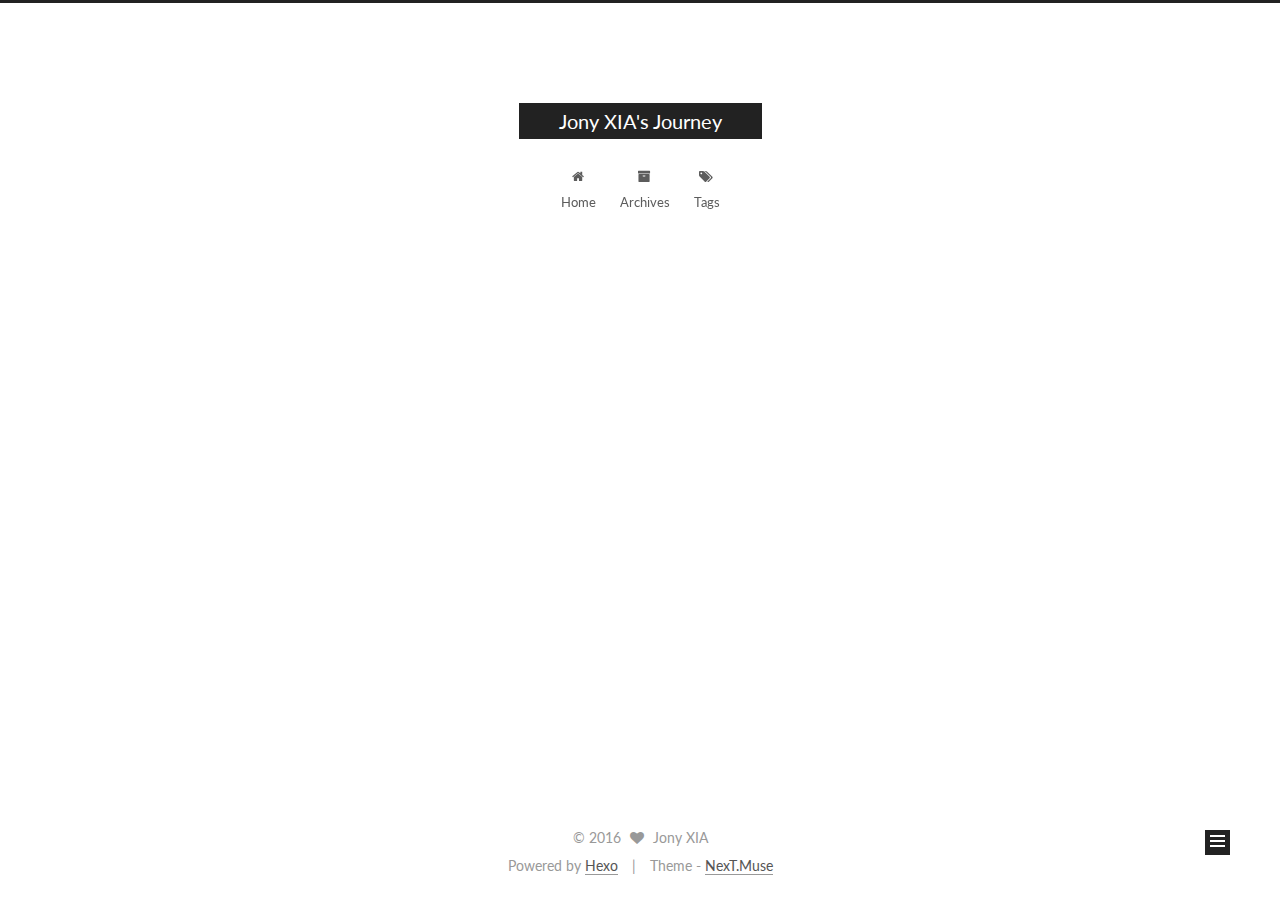
==== index.html @ fea44adb "Site updated: 2016-10-03 12:32:55" ====
<!doctype html>



  


<html class="theme-next muse use-motion">
<head>
  <meta charset="UTF-8"/>
<meta http-equiv="X-UA-Compatible" content="IE=edge,chrome=1" />
<meta name="viewport" content="width=device-width, initial-scale=1, maximum-scale=1"/>



<meta http-equiv="Cache-Control" content="no-transform" />
<meta http-equiv="Cache-Control" content="no-siteapp" />












  
  
  <link href="/vendors/fancybox/source/jquery.fancybox.css?v=2.1.5" rel="stylesheet" type="text/css" />




  
  
  
  

  
    
    
  

  

  

  

  

  
    
    
    <link href="//fonts.googleapis.com/css?family=Lato:300,300italic,400,400italic,700,700italic&subset=latin,latin-ext" rel="stylesheet" type="text/css">
  






<link href="/vendors/font-awesome/css/font-awesome.min.css?v=4.4.0" rel="stylesheet" type="text/css" />

<link href="/css/main.css?v=5.0.1" rel="stylesheet" type="text/css" />


  <meta name="keywords" content="Hexo, NexT" />








  <link rel="shortcut icon" type="image/x-icon" href="/favicon.ico?v=5.0.1" />






<meta property="og:type" content="website">
<meta property="og:title" content="Jony XIA's Journey">
<meta property="og:url" content="https://jonyxia.github.io/index.html">
<meta property="og:site_name" content="Jony XIA's Journey">
<meta name="twitter:card" content="summary">
<meta name="twitter:title" content="Jony XIA's Journey">



<script type="text/javascript" id="hexo.configuration">
  var NexT = window.NexT || {};
  var CONFIG = {
    scheme: 'Muse',
    sidebar: {"position":"left","display":"post"},
    fancybox: true,
    motion: true,
    duoshuo: {
      userId: 0,
      author: 'Author'
    }
  };
</script>




  <link rel="canonical" href="https://jonyxia.github.io/"/>

  <title> Jony XIA's Journey </title>
</head>

<body itemscope itemtype="http://schema.org/WebPage" lang="en">

  










  
  
    
  

  <div class="container one-collumn sidebar-position-left 
   page-home 
 ">
    <div class="headband"></div>

    <header id="header" class="header" itemscope itemtype="http://schema.org/WPHeader">
      <div class="header-inner"><div class="site-meta ">
  

  <div class="custom-logo-site-title">
    <a href="/"  class="brand" rel="start">
      <span class="logo-line-before"><i></i></span>
      <span class="site-title">Jony XIA's Journey</span>
      <span class="logo-line-after"><i></i></span>
    </a>
  </div>
  <p class="site-subtitle"></p>
</div>

<div class="site-nav-toggle">
  <button>
    <span class="btn-bar"></span>
    <span class="btn-bar"></span>
    <span class="btn-bar"></span>
  </button>
</div>

<nav class="site-nav">
  

  
    <ul id="menu" class="menu">
      
        
        <li class="menu-item menu-item-home">
          <a href="/" rel="section">
            
              <i class="menu-item-icon fa fa-fw fa-home"></i> <br />
            
            Home
          </a>
        </li>
      
        
        <li class="menu-item menu-item-archives">
          <a href="/archives" rel="section">
            
              <i class="menu-item-icon fa fa-fw fa-archive"></i> <br />
            
            Archives
          </a>
        </li>
      
        
        <li class="menu-item menu-item-tags">
          <a href="/tags" rel="section">
            
              <i class="menu-item-icon fa fa-fw fa-tags"></i> <br />
            
            Tags
          </a>
        </li>
      

      
    </ul>
  

  
</nav>

 </div>
    </header>

    <main id="main" class="main">
      <div class="main-inner">
        <div class="content-wrap">
          <div id="content" class="content">
            
  <section id="posts" class="posts-expand">
    
      

  
  

  
  
  

  <article class="post post-type-normal " itemscope itemtype="http://schema.org/Article">

    
      <header class="post-header">

        
        
          <h1 class="post-title" itemprop="name headline">
            
            
              
                
                <a class="post-title-link" href="/2016/10/03/hello-world/" itemprop="url">
                  Hello World
                </a>
              
            
          </h1>
        

        <div class="post-meta">
          <span class="post-time">
            <span class="post-meta-item-icon">
              <i class="fa fa-calendar-o"></i>
            </span>
            <span class="post-meta-item-text">Posted on</span>
            <time itemprop="dateCreated" datetime="2016-10-03T10:23:38+11:00" content="03-10-2016">
              03-10-2016
            </time>
          </span>

          

          
            
          

          

          
          

          
        </div>
      </header>
    


    <div class="post-body" itemprop="articleBody">

      
      

      
        
          
            <p>Welcome</p>
<p>Here is why I am here, writing and sharing:</p>
<blockquote>
<p>To learn and grow.</p>
</blockquote>

          
        
      
    </div>

    <div>
      
    </div>

    <div>
      
    </div>

    <footer class="post-footer">
      

      

      
      
        <div class="post-eof"></div>
      
    </footer>
  </article>


    
  </section>

  


          </div>
          


          

        </div>
        
          
  
  <div class="sidebar-toggle">
    <div class="sidebar-toggle-line-wrap">
      <span class="sidebar-toggle-line sidebar-toggle-line-first"></span>
      <span class="sidebar-toggle-line sidebar-toggle-line-middle"></span>
      <span class="sidebar-toggle-line sidebar-toggle-line-last"></span>
    </div>
  </div>

  <aside id="sidebar" class="sidebar">
    <div class="sidebar-inner">

      

      

      <section class="site-overview sidebar-panel  sidebar-panel-active ">
        <div class="site-author motion-element" itemprop="author" itemscope itemtype="http://schema.org/Person">
          <img class="site-author-image" itemprop="image"
               src="/images/avatar.gif"
               alt="Jony XIA" />
          <p class="site-author-name" itemprop="name">Jony XIA</p>
          <p class="site-description motion-element" itemprop="description"></p>
        </div>
        <nav class="site-state motion-element">
          <div class="site-state-item site-state-posts">
            <a href="/archives">
              <span class="site-state-item-count">1</span>
              <span class="site-state-item-name">posts</span>
            </a>
          </div>

          

          

        </nav>

        

        <div class="links-of-author motion-element">
          
        </div>

        
        

        
        

      </section>

      

    </div>
  </aside>


        
      </div>
    </main>

    <footer id="footer" class="footer">
      <div class="footer-inner">
        <div class="copyright" >
  
  &copy; 
  <span itemprop="copyrightYear">2016</span>
  <span class="with-love">
    <i class="fa fa-heart"></i>
  </span>
  <span class="author" itemprop="copyrightHolder">Jony XIA</span>
</div>

<div class="powered-by">
  Powered by <a class="theme-link" href="https://hexo.io">Hexo</a>
</div>

<div class="theme-info">
  Theme -
  <a class="theme-link" href="https://github.com/iissnan/hexo-theme-next">
    NexT.Muse
  </a>
</div>

        

        
      </div>
    </footer>

    <div class="back-to-top">
      <i class="fa fa-arrow-up"></i>
    </div>
  </div>

  

<script type="text/javascript">
  if (Object.prototype.toString.call(window.Promise) !== '[object Function]') {
    window.Promise = null;
  }
</script>









  



  
  <script type="text/javascript" src="/vendors/jquery/index.js?v=2.1.3"></script>

  
  <script type="text/javascript" src="/vendors/fastclick/lib/fastclick.min.js?v=1.0.6"></script>

  
  <script type="text/javascript" src="/vendors/jquery_lazyload/jquery.lazyload.js?v=1.9.7"></script>

  
  <script type="text/javascript" src="/vendors/velocity/velocity.min.js?v=1.2.1"></script>

  
  <script type="text/javascript" src="/vendors/velocity/velocity.ui.min.js?v=1.2.1"></script>

  
  <script type="text/javascript" src="/vendors/fancybox/source/jquery.fancybox.pack.js?v=2.1.5"></script>


  


  <script type="text/javascript" src="/js/src/utils.js?v=5.0.1"></script>

  <script type="text/javascript" src="/js/src/motion.js?v=5.0.1"></script>



  
  

  

  


  <script type="text/javascript" src="/js/src/bootstrap.js?v=5.0.1"></script>



  



  




  
  

  

  

  

</body>
</html>
---- css/main.css ----
/* normalize.css v3.0.2 | MIT License | git.io/normalize */
html {
  font-family: sans-serif; /* 1 */
  -ms-text-size-adjust: 100%; /* 2 */
  -webkit-text-size-adjust: 100%; /* 2 */
}
body {
  margin: 0;
}
article,
aside,
details,
figcaption,
figure,
footer,
header,
hgroup,
main,
menu,
nav,
section,
summary {
  display: block;
}
audio,
canvas,
progress,
video {
  display: inline-block; /* 1 */
  vertical-align: baseline; /* 2 */
}
audio:not([controls]) {
  display: none;
  height: 0;
}
[hidden],
template {
  display: none;
}
a {
  background-color: transparent;
}
a:active,
a:hover {
  outline: 0;
}
abbr[title] {
  border-bottom: 1px dotted;
}
b,
strong {
  font-weight: bold;
}
dfn {
  font-style: italic;
}
h1 {
  font-size: 2em;
  margin: 0.67em 0;
}
mark {
  background: #ff0;
  color: #000;
}
small {
  font-size: 80%;
}
sub,
sup {
  font-size: 75%;
  line-height: 0;
  position: relative;
  vertical-align: baseline;
}
sup {
  top: -0.5em;
}
sub {
  bottom: -0.25em;
}
img {
  border: 0;
}
svg:not(:root) {
  overflow: hidden;
}
figure {
  margin: 1em 40px;
}
hr {
  -moz-box-sizing: content-box;
  box-sizing: content-box;
  height: 0;
}
pre {
  overflow: auto;
}
code,
kbd,
pre,
samp {
  font-family: monospace, monospace;
  font-size: 1em;
}
button,
input,
optgroup,
select,
textarea {
  color: inherit; /* 1 */
  font: inherit; /* 2 */
  margin: 0; /* 3 */
}
button {
  overflow: visible;
}
button,
select {
  text-transform: none;
}
button,
html input[type="button"],
input[type="reset"],
input[type="submit"] {
  -webkit-appearance: button; /* 2 */
  cursor: pointer; /* 3 */
}
button[disabled],
html input[disabled] {
  cursor: default;
}
button::-moz-focus-inner,
input::-moz-focus-inner {
  border: 0;
  padding: 0;
}
input {
  line-height: normal;
}
input[type="checkbox"],
input[type="radio"] {
  box-sizing: border-box; /* 1 */
  padding: 0; /* 2 */
}
input[type="number"]::-webkit-inner-spin-button,
input[type="number"]::-webkit-outer-spin-button {
  height: auto;
}
input[type="search"] {
  -webkit-appearance: textfield; /* 1 */
  -moz-box-sizing: content-box;
  -webkit-box-sizing: content-box; /* 2 */
  box-sizing: content-box;
}
input[type="search"]::-webkit-search-cancel-button,
input[type="search"]::-webkit-search-decoration {
  -webkit-appearance: none;
}
fieldset {
  border: 1px solid #c0c0c0;
  margin: 0 2px;
  padding: 0.35em 0.625em 0.75em;
}
legend {
  border: 0; /* 1 */
  padding: 0; /* 2 */
}
textarea {
  overflow: auto;
}
optgroup {
  font-weight: bold;
}
table {
  border-collapse: collapse;
  border-spacing: 0;
}
td,
th {
  padding: 0;
}
::selection {
  background: #262a30;
  color: #fff;
}
body {
  position: relative;
  font-family: 'Lato', "PingFang SC", "Microsoft YaHei", sans-serif;
  font-size: 14px;
  line-height: 2;
  color: #555;
  background: #fff;
}
@media (max-width: 767px) {
  body {
    padding-right: 0 !important;
  }
}
@media (min-width: 768px) and (max-width: 991px) {
  body {
    padding-right: 0 !important;
  }
}
@media (min-width: 1600px) {
  body {
    font-size: 16px;
  }
}
h1,
h2,
h3,
h4,
h5,
h6 {
  margin: 0;
  padding: 0;
  font-weight: bold;
  line-height: 1.5;
  font-family: 'Lato', "PingFang SC", "Microsoft YaHei", sans-serif;
}
h2,
h3,
h4,
h5,
h6 {
  margin: 20px 0 15px;
}
h1 {
  font-size: 22px;
}
@media (max-width: 767px) {
  h1 {
    font-size: 18px;
  }
}
h2 {
  font-size: 20px;
}
@media (max-width: 767px) {
  h2 {
    font-size: 16px;
  }
}
h3 {
  font-size: 18px;
}
@media (max-width: 767px) {
  h3 {
    font-size: 14px;
  }
}
h4 {
  font-size: 16px;
}
@media (max-width: 767px) {
  h4 {
    font-size: 12px;
  }
}
h5 {
  font-size: 14px;
}
@media (max-width: 767px) {
  h5 {
    font-size: 10px;
  }
}
h6 {
  font-size: 12px;
}
@media (max-width: 767px) {
  h6 {
    font-size: 8px;
  }
}
p {
  margin: 0 0 25px 0;
}
a {
  color: #555;
  text-decoration: none;
  border-bottom: 1px solid #999;
  word-wrap: break-word;
}
a:hover {
  color: #222;
  border-bottom-color: #222;
}
ul {
  list-style: none;
}
blockquote {
  margin: 0;
  padding: 0;
}
img {
  display: block;
  margin: auto;
  max-width: 100%;
  height: auto;
}
hr {
  margin: 40px 0;
  height: 3px;
  border: none;
  background-color: #ddd;
  background-image: repeating-linear-gradient(-45deg, #fff, #fff 4px, transparent 4px, transparent 8px);
}
blockquote {
  padding: 0 15px;
  color: #666;
  border-left: 4px solid #ddd;
}
blockquote cite::before {
  content: "-";
  padding: 0 5px;
}
dt {
  font-weight: 700;
}
dd {
  margin: 0;
  padding: 0;
}
.text-left {
  text-align: left;
}
.text-center {
  text-align: center;
}
.text-right {
  text-align: right;
}
.text-justify {
  text-align: justify;
}
.text-nowrap {
  white-space: nowrap;
}
.text-lowercase {
  text-transform: lowercase;
}
.text-uppercase {
  text-transform: uppercase;
}
.text-capitalize {
  text-transform: capitalize;
}
.center-block {
  display: block;
  margin-left: auto;
  margin-right: auto;
}
.clearfix:before,
.clearfix:after {
  content: " ";
  display: table;
}
.clearfix:after {
  clear: both;
}
.pullquote {
  width: 45%;
}
.pullquote.left {
  float: left;
  margin-left: 5px;
  margin-right: 10px;
}
.pullquote.right {
  float: right;
  margin-left: 10px;
  margin-right: 5px;
}
.affix.affix.affix {
  position: fixed;
}
.translation {
  margin-top: -20px;
  font-size: 14px;
  color: #999;
}
.scrollbar-measure {
  width: 100px;
  height: 100px;
  overflow: scroll;
  position: absolute;
  top: -9999px;
}
.use-motion .motion-element {
  opacity: 0;
}
#local-search-input {
  padding: 3px;
  border: none;
  text-indent: 14px;
  border-radius: 0;
  width: 140px;
  outline: none;
  border-bottom: 1px solid #999;
  background: inherit;
  opacity: 0.5;
}
#local-search-input:focus {
  opacity: 1;
}
.search-icon {
  position: absolute;
  top: 9px;
}
table {
  margin: 20px 0;
  width: 100%;
  border-collapse: collapse;
  border-spacing: 0;
  border: 1px solid #ddd;
  font-size: 14px;
  table-layout: fixed;
  word-wrap: break-all;
}
table>tbody>tr:nth-of-type(odd) {
  background-color: #f9f9f9;
}
table>tbody>tr:hover {
  background-color: #f5f5f5;
}
caption,
th,
td {
  padding: 8px;
  text-align: left;
  vertical-align: middle;
  font-weight: normal;
}
th,
td {
  border-bottom: 3px solid #ddd;
  border-right: 1px solid #eee;
}
th {
  padding-bottom: 10px;
  font-weight: 700;
}
td {
  border-bottom-width: 1px;
}
html,
body {
  height: 100%;
}
.container {
  position: relative;
  min-height: 100%;
}
.header-inner {
  margin: 0 auto;
  padding: 100px 0 70px;
  width: 700px;
}
@media (min-width: 1600px) {
  .container .header-inner {
    width: 900px;
  }
}
.main {
  padding-bottom: 150px;
}
.main-inner {
  margin: 0 auto;
  width: 700px;
}
@media (min-width: 1600px) {
  .container .main-inner {
    width: 900px;
  }
}
.footer {
  position: absolute;
  left: 0;
  bottom: 0;
  width: 100%;
  min-height: 50px;
}
.footer-inner {
  box-sizing: border-box;
  margin: 20px auto;
  width: 700px;
}
@media (min-width: 1600px) {
  .container .footer-inner {
    width: 900px;
  }
}
pre,
.highlight {
  overflow: auto;
  margin: 20px 0;
  padding: 15px;
  font-size: 13px;
  color: #4d4d4c;
  background: #f7f7f7;
  line-height: 1.6;
}
pre,
code {
  font-family: consolas, Menlo, "PingFang SC", "Microsoft YaHei", monospace;
}
code {
  padding: 2px 4px;
  word-break: break-all;
  color: #555;
  background: #eee;
  border-radius: 4px;
  font-size: 13px;
}
pre code {
  padding: 0;
  color: #4d4d4c;
  background: none;
  text-shadow: none;
}
.highlight pre {
  border: none;
  margin: 0;
  padding: 1px;
}
.highlight table {
  margin: 0;
  width: auto;
  border: none;
}
.highlight td {
  border: none;
  padding: 0;
}
.highlight figcaption {
  font-size: 1em;
  color: #4d4d4c;
  line-height: 1em;
  margin-bottom: 1em;
}
.highlight figcaption:before,
.highlight figcaption:after {
  content: " ";
  display: table;
}
.highlight figcaption:after {
  clear: both;
}
.highlight figcaption a {
  float: right;
  color: #4d4d4c;
}
.highlight figcaption a:hover {
  border-bottom-color: #4d4d4c;
}
.highlight .gutter pre {
  color: #666;
  text-align: right;
  padding-right: 20px;
}
.highlight .line {
  height: 20px;
}
.gist table {
  width: auto;
}
.gist table td {
  border: none;
}
pre .comment {
  color: #8e908c;
}
pre .variable,
pre .attribute,
pre .tag,
pre .regexp,
pre .ruby .constant,
pre .xml .tag .title,
pre .xml .pi,
pre .xml .doctype,
pre .html .doctype,
pre .css .id,
pre .css .class,
pre .css .pseudo {
  color: #c82829;
}
pre .number,
pre .preprocessor,
pre .built_in,
pre .literal,
pre .params,
pre .constant,
pre .command {
  color: #f5871f;
}
pre .ruby .class .title,
pre .css .rules .attribute,
pre .string,
pre .value,
pre .inheritance,
pre .header,
pre .ruby .symbol,
pre .xml .cdata,
pre .special,
pre .number,
pre .formula {
  color: #718c00;
}
pre .title,
pre .css .hexcolor {
  color: #3e999f;
}
pre .function,
pre .python .decorator,
pre .python .title,
pre .ruby .function .title,
pre .ruby .title .keyword,
pre .perl .sub,
pre .javascript .title,
pre .coffeescript .title {
  color: #4271ae;
}
pre .keyword,
pre .javascript .function {
  color: #8959a8;
}
.full-image.full-image.full-image {
  border: none;
  max-width: 100%;
  width: auto;
  margin: 20px auto;
}
@media (min-width: 992px) {
  .full-image.full-image.full-image {
    max-width: none;
    width: 126%;
    margin: 0 -13%;
  }
}
.blockquote-center,
.page-home .post-type-quote blockquote,
.page-post-detail .post-type-quote blockquote {
  position: relative;
  margin: 40px 0;
  padding: 0;
  border-left: none;
  text-align: center;
}
.blockquote-center::before,
.page-home .post-type-quote blockquote::before,
.page-post-detail .post-type-quote blockquote::before,
.blockquote-center::after,
.page-home .post-type-quote blockquote::after,
.page-post-detail .post-type-quote blockquote::after {
  position: absolute;
  content: ' ';
  display: block;
  width: 100%;
  height: 24px;
  opacity: 0.2;
  background-repeat: no-repeat;
  background-position: 0 -6px;
  background-size: 22px 22px;
}
.blockquote-center::before,
.page-home .post-type-quote blockquote::before,
.page-post-detail .post-type-quote blockquote::before {
  top: -20px;
  background-image: url("../images/quote-l.svg");
  border-top: 1px solid #ccc;
}
.blockquote-center::after,
.page-home .post-type-quote blockquote::after,
.page-post-detail .post-type-quote blockquote::after {
  bottom: -20px;
  background-image: url("../images/quote-r.svg");
  border-bottom: 1px solid #ccc;
  background-position: 100% 8px;
}
.blockquote-center p,
.page-home .post-type-quote blockquote p,
.page-post-detail .post-type-quote blockquote p,
.blockquote-center div,
.page-home .post-type-quote blockquote div,
.page-post-detail .post-type-quote blockquote div {
  text-align: center;
}
.post .post-body .group-picture img {
  box-sizing: border-box;
  padding: 0 3px;
  border: none;
}
.post .group-picture-row {
  overflow: hidden;
  margin-top: 6px;
}
.post .group-picture-row:first-child {
  margin-top: 0;
}
.post .group-picture-column {
  float: left;
}
.page-post-detail .post-body .group-picture-column {
  float: none;
  margin-top: 10px;
  width: auto !important;
}
.page-post-detail .post-body .group-picture-column img {
  margin: 0 auto;
}
.page-archive .group-picture-container {
  overflow: hidden;
}
.page-archive .group-picture-row {
  float: left;
}
.page-archive .group-picture-row:first-child {
  margin-top: 6px;
}
.page-archive .group-picture-column {
  max-width: 150px;
  max-height: 150px;
}
.btn {
  display: inline-block;
  padding: 0 20px;
  font-size: 14px;
  color: #fff;
  background: #222;
  border: 2px solid #222;
  text-decoration: none;
  border-radius: 0;
  transition-property: background-color;
  transition-duration: 0.2s;
  transition-timing-function: ease-in-out;
  transition-delay: 0s;
}
.btn:hover,
.post-more-link .btn:hover {
  border-color: #222;
  color: #222;
  background: #fff;
}
.btn-bar {
  display: block;
  width: 22px;
  height: 2px;
  background: #555;
  border-radius: 1px;
}
.btn-bar+.btn-bar {
  margin-top: 4px;
}
.pagination {
  margin: 120px 0 40px;
  text-align: center;
  border-top: 1px solid #eee;
}
.page-number-basic,
.pagination .prev,
.pagination .next,
.pagination .page-number,
.pagination .space {
  display: inline-block;
  position: relative;
  top: -1px;
  margin: 0 10px;
  padding: 0 10px;
  line-height: 30px;
}
@media (max-width: 767px) {
  .page-number-basic,
  .pagination .prev,
  .pagination .next,
  .pagination .page-number,
  .pagination .space {
    margin: 0 5px;
  }
}
.pagination .prev,
.pagination .next,
.pagination .page-number {
  border-bottom: 0;
  border-top: 1px solid #eee;
  transition-property: border-color;
  transition-duration: 0.2s;
  transition-timing-function: ease-in-out;
  transition-delay: 0s;
}
.pagination .prev:hover,
.pagination .next:hover,
.pagination .page-number:hover {
  border-top-color: #222;
}
.pagination .space {
  padding: 0;
  margin: 0;
}
.pagination .prev {
  margin-left: 0;
}
.pagination .next {
  margin-right: 0;
}
.pagination .page-number.current {
  color: #fff;
  background: #ccc;
  border-top-color: #ccc;
}
@media (max-width: 767px) {
  .pagination {
    border-top: none;
  }
  .pagination .prev,
  .pagination .next,
  .pagination .page-number {
    margin-bottom: 10px;
    border-top: 0;
    border-bottom: 1px solid #eee;
  }
  .pagination .prev:hover,
  .pagination .next:hover,
  .pagination .page-number:hover {
    border-bottom-color: #222;
  }
}
.comments {
  margin: 60px 20px 0;
}
.tag-cloud {
  text-align: center;
}
.tag-cloud a {
  display: inline-block;
  margin: 10px;
}
.back-to-top {
  box-sizing: border-box;
  position: fixed;
  bottom: -100px;
  right: 50px;
  z-index: 1050;
  padding: 0 6px;
  width: 25px;
  background: #222;
  font-size: 12px;
  opacity: 1;
  color: #fff;
  cursor: pointer;
  text-align: center;
  -webkit-transform: translateZ(0);
  transition-property: bottom;
  transition-duration: 0.2s;
  transition-timing-function: ease-in-out;
  transition-delay: 0s;
}
@media (max-width: 767px) {
  .back-to-top {
    display: none;
  }
}
@media (min-width: 768px) and (max-width: 991px) {
  .back-to-top {
    display: none;
  }
}
.back-to-top.back-to-top-on {
  bottom: 19px;
}
.header {
  background: #fff;
}
.header-inner {
  position: relative;
}
.headband {
  height: 3px;
  background: #222;
}
.site-meta {
  margin: 0;
  text-align: center;
}
@media (max-width: 767px) {
  .site-meta {
    text-align: center;
  }
}
.brand {
  position: relative;
  display: inline-block;
  padding: 0 40px;
  color: #fff;
  background: #222;
  border-bottom: none;
}
.brand:hover {
  color: #fff;
}
.logo {
  display: inline-block;
  margin-right: 5px;
  line-height: 36px;
  vertical-align: top;
}
.site-title {
  display: inline-block;
  vertical-align: top;
  line-height: 36px;
  font-size: 20px;
  font-weight: normal;
  font-family: 'Lato', "PingFang SC", "Microsoft YaHei", sans-serif;
}
.site-subtitle {
  margin-top: 10px;
  font-size: 13px;
  color: #999;
}
.use-motion .brand {
  opacity: 0;
}
.use-motion .logo,
.use-motion .site-title,
.use-motion .site-subtitle {
  opacity: 0;
  position: relative;
  top: -10px;
}
.site-nav-toggle {
  display: none;
  position: absolute;
  top: 10px;
  left: 10px;
}
@media (max-width: 767px) {
  .site-nav-toggle {
    display: block;
  }
}
.site-nav-toggle button {
  margin-top: 2px;
  padding: 9px 10px;
  background: transparent;
  border: none;
}
@media (max-width: 767px) {
  .site-nav {
    display: none;
    margin: 0 -10px;
    padding: 0 10px;
    clear: both;
    border-top: 1px solid #ddd;
  }
}
@media (min-width: 768px) and (max-width: 991px) {
  .site-nav {
    display: block !important;
  }
}
@media (min-width: 992px) {
  .site-nav {
    display: block !important;
  }
}
.menu {
  margin-top: 20px;
  padding-left: 0;
  text-align: center;
}
.menu .menu-item {
  display: inline-block;
  margin: 0 10px;
}
@media screen and (max-width: 767px) {
  .menu .menu-item {
    margin-top: 10px;
  }
}
.menu .menu-item a {
  display: block;
  font-size: 13px;
  text-transform: capitalize;
  line-height: inherit;
  border-bottom: 1px solid transparent;
  transition-property: border-color;
  transition-duration: 0.2s;
  transition-timing-function: ease-in-out;
  transition-delay: 0s;
}
.menu .menu-item a:hover {
  border-bottom-color: #222;
}
.menu .menu-item .fa {
  margin-right: 5px;
}
.use-motion .menu-item {
  opacity: 0;
}
.post-body {
  font-family: 'Lato', "PingFang SC", "Microsoft YaHei", sans-serif;
}
@media (max-width: 767px) {
  .post-body {
    word-break: break-word;
  }
}
.post-body .fancybox img {
  display: block !important;
  margin: 0 auto;
  cursor: pointer;
  cursor: zoom-in;
  cursor: -webkit-zoom-in;
}
.post-body .image-caption,
.post-body .figure .caption {
  margin: 10px auto 15px;
  text-align: center;
  font-size: 14px;
  color: #999;
  font-weight: bold;
  line-height: 1;
}
.post-sticky-flag {
  display: inline-block;
  font-size: 16px;
  -ms-transform: rotate(30deg);
  -webkit-transform: rotate(30deg);
  -moz-transform: rotate(30deg);
  -ms-transform: rotate(30deg);
  -o-transform: rotate(30deg);
  transform: rotate(30deg);
}
.posts-expand {
  padding-top: 40px;
}
@media (max-width: 767px) {
  .posts-expand {
    margin: 0 20px;
  }
  .post-body pre,
  .post-body .highlight {
    padding: 10px;
  }
  .post-body pre .gutter pre,
  .post-body .highlight .gutter pre {
    padding-right: 10px;
  }
}
@media (min-width: 992px) {
  .posts-expand .post-body {
    text-align: justify;
  }
}
.posts-expand .post-body h2,
.posts-expand .post-body h3,
.posts-expand .post-body h4,
.posts-expand .post-body h5,
.posts-expand .post-body h6 {
  padding-top: 10px;
}
.posts-expand .post-body h2 .header-anchor,
.posts-expand .post-body h3 .header-anchor,
.posts-expand .post-body h4 .header-anchor,
.posts-expand .post-body h5 .header-anchor,
.posts-expand .post-body h6 .header-anchor {
  float: right;
  margin-left: 10px;
  color: #ccc;
  border-bottom-style: none;
  visibility: hidden;
}
.posts-expand .post-body h2 .header-anchor:hover,
.posts-expand .post-body h3 .header-anchor:hover,
.posts-expand .post-body h4 .header-anchor:hover,
.posts-expand .post-body h5 .header-anchor:hover,
.posts-expand .post-body h6 .header-anchor:hover {
  color: inherit;
}
.posts-expand .post-body h2:hover .header-anchor,
.posts-expand .post-body h3:hover .header-anchor,
.posts-expand .post-body h4:hover .header-anchor,
.posts-expand .post-body h5:hover .header-anchor,
.posts-expand .post-body h6:hover .header-anchor {
  visibility: visible;
}
.posts-expand .post-body ul li {
  list-style: circle;
}
.posts-expand .post-body img {
  box-sizing: border-box;
  margin: auto;
  padding: 3px;
  border: 1px solid #ddd;
}
.posts-expand .fancybox img {
  margin: 0 auto;
}
@media (max-width: 767px) {
  .posts-collapse {
    margin: 0 20px;
  }
  .posts-collapse .post-title,
  .posts-collapse .post-meta {
    display: block;
    width: auto;
    text-align: left;
  }
}
.posts-collapse {
  position: relative;
  z-index: 1010;
  margin-left: 55px;
}
.posts-collapse::after {
  content: " ";
  position: absolute;
  top: 20px;
  left: 0;
  margin-left: -2px;
  width: 4px;
  height: 100%;
  background: #f5f5f5;
  z-index: -1;
}
@media (max-width: 767px) {
  .posts-collapse {
    margin: 0 20px;
  }
}
.posts-collapse .collection-title {
  position: relative;
  margin: 60px 0;
}
.posts-collapse .collection-title h2 {
  margin-left: 20px;
}
.posts-collapse .collection-title small {
  color: #bbb;
}
.posts-collapse .collection-title::before {
  content: " ";
  position: absolute;
  left: 0;
  top: 50%;
  margin-left: -4px;
  margin-top: -4px;
  width: 8px;
  height: 8px;
  background: #bbb;
  border-radius: 50%;
}
.posts-collapse .post {
  margin: 30px 0;
}
.posts-collapse .post-header {
  position: relative;
  transition-duration: 0.2s;
  transition-timing-function: ease-in-out;
  transition-delay: 0s;
  transition-property: border;
  border-bottom: 1px dashed #ccc;
}
.posts-collapse .post-header::before {
  content: " ";
  position: absolute;
  left: 0;
  top: 12px;
  width: 6px;
  height: 6px;
  margin-left: -4px;
  background: #bbb;
  border-radius: 50%;
  border: 1px solid #fff;
  transition-duration: 0.2s;
  transition-timing-function: ease-in-out;
  transition-delay: 0s;
  transition-property: background;
}
.posts-collapse .post-header:hover {
  border-bottom-color: #666;
}
.posts-collapse .post-header:hover::before {
  background: #222;
}
.posts-collapse .post-meta {
  position: absolute;
  font-size: 12px;
  left: 20px;
  top: 5px;
}
.posts-collapse .post-comments-count {
  display: none;
}
.posts-collapse .post-title {
  margin-left: 60px;
  font-size: 16px;
  font-weight: normal;
  line-height: inherit;
}
.posts-collapse .post-title::after {
  margin-left: 3px;
  opacity: 0.6;
}
.posts-collapse .post-title a {
  color: #666;
  border-bottom: none;
}
.page-home .post-type-quote .post-header,
.page-post-detail .post-type-quote .post-header,
.page-home .post-type-quote .post-tags,
.page-post-detail .post-type-quote .post-tags {
  display: none;
}
.posts-expand .post-title {
  font-size: 26px;
  text-align: center;
  word-break: break-word;
  font-weight: 400;
}
@media (max-width: 767px) {
  .posts-expand .post-title {
    font-size: 22px;
  }
}
.posts-expand .post-title-link {
  display: inline-block;
  position: relative;
  color: #555;
  border-bottom: none;
  line-height: 1.2;
  vertical-align: top;
}
.posts-expand .post-title-link::before {
  content: "";
  position: absolute;
  width: 100%;
  height: 2px;
  bottom: 0;
  left: 0;
  background-color: #000;
  visibility: hidden;
  -webkit-transform: scaleX(0);
  -moz-transform: scaleX(0);
  -ms-transform: scaleX(0);
  -o-transform: scaleX(0);
  transform: scaleX(0);
  transition-duration: 0.2s;
  transition-timing-function: ease-in-out;
  transition-delay: 0s;
}
.posts-expand .post-title-link:hover::before {
  visibility: visible;
  -webkit-transform: scaleX(1);
  -moz-transform: scaleX(1);
  -ms-transform: scaleX(1);
  -o-transform: scaleX(1);
  transform: scaleX(1);
}
.posts-expand .post-title-link .fa {
  font-size: 16px;
}
.posts-expand .post-meta {
  margin: 3px 0 60px 0;
  color: #999;
  font-family: 'Lato', "PingFang SC", "Microsoft YaHei", sans-serif;
  font-size: 12px;
  text-align: center;
}
.posts-expand .post-meta .post-category-list {
  display: inline-block;
  margin: 0;
  padding: 3px;
}
.posts-expand .post-meta .post-category-list-link {
  color: #999;
}
.post-meta-item-icon {
  display: none;
  margin-right: 3px;
}
@media (min-width: 768px) and (max-width: 991px) {
  .post-meta-item-icon {
    display: inline-block;
  }
}
@media (max-width: 767px) {
  .post-meta-item-icon {
    display: inline-block;
  }
}
@media (min-width: 768px) and (max-width: 991px) {
  .post-meta-item-text {
    display: none;
  }
}
@media (max-width: 767px) {
  .post-meta-item-text {
    display: none;
  }
}
@media (max-width: 767px) {
  .posts-expand .post-comments-count {
    display: none;
  }
}
.post-more-link {
  margin-top: 50px;
}
.post-more-link .btn {
  color: #fff;
  font-size: 14px;
  background: #222;
  border-radius: 0;
  line-height: 2;
}
.posts-expand .post-tags {
  margin-top: 40px;
  text-align: center;
}
.posts-expand .post-tags a {
  display: inline-block;
  margin-right: 10px;
  font-size: 13px;
}
.post-nav {
  overflow: hidden;
  margin-top: 60px;
  padding: 10px;
  white-space: nowrap;
  border-top: 1px solid #eee;
}
.post-nav-item {
  display: inline-block;
  width: 50%;
  white-space: normal;
}
.post-nav-item a {
  position: relative;
  display: inline-block;
  line-height: 25px;
  font-size: 14px;
  color: #555;
  border-bottom: none;
}
.post-nav-item a:hover {
  color: #222;
  border-bottom: none;
}
.post-nav-item a:active {
  top: 2px;
}
.post-nav-item a i {
  font-size: 12px;
}
.post-nav-prev {
  text-align: right;
}
.posts-expand .post-eof {
  display: block;
  margin: 80px auto 60px;
  width: 8%;
  height: 1px;
  background: #ccc;
  text-align: center;
}
.post:last-child .post-eof.post-eof.post-eof {
  display: none;
}
.post-gallery {
  display: table;
  table-layout: fixed;
  width: 100%;
  border-collapse: separate;
}
.post-gallery-row {
  display: table-row;
}
.post-gallery .post-gallery-img {
  display: table-cell;
  text-align: center;
  vertical-align: middle;
  border: none;
}
.post-gallery .post-gallery-img img {
  max-width: 100%;
  max-height: 100%;
  border: none;
}
.fancybox-close,
.fancybox-close:hover {
  border: none;
}
.sidebar {
  position: fixed;
  right: 0;
  top: 0;
  bottom: 0;
  width: 0;
  z-index: 1040;
  box-shadow: inset 0 2px 6px #000;
  background: #222;
  -webkit-transform: translateZ(0);
}
.sidebar a {
  color: #999;
  border-bottom-color: #555;
}
.sidebar a:hover {
  color: #eee;
}
@media (min-width: 768px) and (max-width: 991px) {
  .sidebar {
    display: none !important;
  }
}
@media (max-width: 767px) {
  .sidebar {
    display: none !important;
  }
}
.sidebar-inner {
  position: relative;
  padding: 20px 10px;
  color: #999;
  text-align: center;
}
.sidebar-toggle {
  position: fixed;
  right: 50px;
  bottom: 45px;
  width: 15px;
  height: 15px;
  padding: 5px;
  background: #222;
  line-height: 0;
  z-index: 1050;
  cursor: pointer;
  -webkit-transform: translateZ(0);
}
@media (min-width: 768px) and (max-width: 991px) {
  .sidebar-toggle {
    display: none;
  }
}
@media (max-width: 767px) {
  .sidebar-toggle {
    display: none;
  }
}
.sidebar-toggle-line {
  position: relative;
  display: inline-block;
  vertical-align: top;
  height: 2px;
  width: 100%;
  background: #fff;
  margin-top: 3px;
}
.sidebar-toggle-line:first-child {
  margin-top: 0;
}
.site-author-image {
  display: block;
  margin: 0 auto;
  padding: 2px;
  max-width: 96px;
  height: auto;
  border: 2px solid #333;
}
.site-author-name {
  margin: 5px 0 0;
  text-align: center;
  color: #f5f5f5;
  font-weight: normal;
}
.site-description {
  margin-top: 5px;
  text-align: center;
  font-size: 14px;
  color: #999;
}
.site-state {
  overflow: hidden;
  line-height: 1.4;
  white-space: nowrap;
  text-align: center;
}
.site-state-item {
  display: inline-block;
  padding: 0 15px;
  border-left: 1px solid #333;
}
.site-state-item:first-child {
  border-left: none;
}
.site-state-item a {
  border-bottom: none;
}
.site-state-item-count {
  display: block;
  text-align: center;
  color: inherit;
  font-weight: 600;
  font-size: 18px;
}
.site-state-item-name {
  font-size: 13px;
  color: inherit;
}
.feed-link {
  margin-top: 20px;
}
.feed-link a {
  display: inline-block;
  padding: 0 15px;
  color: #fc6423;
  border: 1px solid #fc6423;
  border-radius: 4px;
}
.feed-link a i {
  color: #fc6423;
  font-size: 14px;
}
.feed-link a:hover {
  color: #fff;
  background: #fc6423;
}
.feed-link a:hover i {
  color: #fff;
}
.links-of-author {
  margin-top: 20px;
}
.links-of-author a {
  display: inline-block;
  vertical-align: middle;
  margin-right: 10px;
  margin-bottom: 10px;
  border-bottom-color: #555;
  font-size: 13px;
}
.links-of-author a:before {
  display: inline-block;
  vertical-align: middle;
  margin-right: 3px;
  content: " ";
  width: 4px;
  height: 4px;
  border-radius: 50%;
  background: #30ff39;
}
.links-of-blogroll {
  font-size: 13px;
}
.links-of-blogroll-title {
  margin-top: 20px;
  font-size: 14px;
  font-weight: 600;
}
.links-of-blogroll-list {
  margin: 0;
  padding: 0;
}
.links-of-blogroll-item {
  padding: 2px 10px;
}
.sidebar-nav {
  margin: 0 0 20px;
  padding-left: 0;
}
.sidebar-nav li {
  display: inline-block;
  cursor: pointer;
  border-bottom: 1px solid transparent;
  font-size: 14px;
  color: #555;
}
.sidebar-nav li:hover {
  color: #f5f5f5;
}
.page-post-detail .sidebar-nav-toc {
  padding: 0 5px;
}
.page-post-detail .sidebar-nav-overview {
  margin-left: 10px;
}
.sidebar-nav .sidebar-nav-active {
  color: #87daff;
  border-bottom-color: #87daff;
}
.sidebar-nav .sidebar-nav-active:hover {
  color: #87daff;
}
.sidebar-panel {
  display: none;
}
.sidebar-panel-active {
  display: block;
}
.post-toc-empty {
  font-size: 14px;
  color: #666;
}
.post-toc-wrap {
  overflow: hidden;
}
.post-toc {
  overflow: auto;
}
.post-toc ol {
  margin: 0;
  padding: 0 2px 5px 10px;
  text-align: left;
  list-style: none;
  font-size: 14px;
}
.post-toc ol > ol {
  padding-left: 0;
}
.post-toc ol a {
  transition-duration: 0.2s;
  transition-timing-function: ease-in-out;
  transition-delay: 0s;
  transition-property: all;
  color: #999;
  border-bottom-color: #555;
}
.post-toc ol a:hover {
  color: #ccc;
  border-bottom-color: #ccc;
}
.post-toc .nav-item {
  overflow: hidden;
  text-overflow: ellipsis;
  white-space: nowrap;
  line-height: 1.8;
}
.post-toc .nav .nav-child {
  display: none;
}
.post-toc .nav .active > .nav-child {
  display: block;
}
.post-toc .nav .active-current > .nav-child {
  display: block;
}
.post-toc .nav .active-current > .nav-child > .nav-item {
  display: block;
}
.post-toc .nav .active > a {
  color: #87daff;
  border-bottom-color: #87daff;
}
.post-toc .nav .active-current > a {
  color: #87daff;
}
.post-toc .nav .active-current > a:hover {
  color: #87daff;
}
.footer {
  font-size: 14px;
  color: #999;
}
.footer img {
  border: none;
}
.footer-inner {
  text-align: center;
}
.with-love {
  display: inline-block;
  margin: 0 5px;
}
.powered-by,
.theme-info {
  display: inline-block;
}
.powered-by {
  margin-right: 10px;
}
.powered-by::after {
  content: "|";
  padding-left: 10px;
}
.cc-license {
  margin-top: 10px;
  text-align: center;
}
.cc-license .cc-opacity {
  opacity: 0.7;
  border-bottom: none;
}
.cc-license .cc-opacity:hover {
  opacity: 0.9;
}
.cc-license img {
  display: inline-block;
}
.theme-next #ds-thread #ds-reset {
  color: #555;
}
.theme-next #ds-thread #ds-reset .ds-replybox {
  margin-bottom: 30px;
}
.theme-next #ds-thread #ds-reset .ds-replybox .ds-avatar,
.theme-next #ds-reset .ds-avatar img {
  box-shadow: none;
}
.theme-next #ds-thread #ds-reset .ds-textarea-wrapper {
  border-color: #c7d4e1;
  background: none;
  border-top-right-radius: 3px;
  border-top-left-radius: 3px;
}
.theme-next #ds-thread #ds-reset .ds-textarea-wrapper textarea {
  height: 60px;
}
.theme-next #ds-reset .ds-rounded-top {
  border-radius: 0;
}
.theme-next #ds-thread #ds-reset .ds-post-toolbar {
  box-sizing: border-box;
  border: 1px solid #c7d4e1;
  background: #f6f8fa;
}
.theme-next #ds-thread #ds-reset .ds-post-options {
  height: 40px;
  border: none;
  background: none;
}
.theme-next #ds-thread #ds-reset .ds-toolbar-buttons {
  top: 11px;
}
.theme-next #ds-thread #ds-reset .ds-sync {
  top: 5px;
}
.theme-next #ds-thread #ds-reset .ds-post-button {
  top: 4px;
  right: 5px;
  width: 90px;
  height: 30px;
  border: 1px solid #c5ced7;
  border-radius: 3px;
  background-image: linear-gradient(#fbfbfc, #f5f7f9);
  color: #60676d;
}
.theme-next #ds-thread #ds-reset .ds-post-button:hover {
  background-position: 0 -30px;
  color: #60676d;
}
.theme-next #ds-thread #ds-reset .ds-comments-info {
  padding: 10px 0;
}
.theme-next #ds-thread #ds-reset .ds-sort {
  display: none;
}
.theme-next #ds-thread #ds-reset li.ds-tab a.ds-current {
  border: none;
  background: #f6f8fa;
  color: #60676d;
}
.theme-next #ds-thread #ds-reset li.ds-tab a.ds-current:hover {
  background-color: #e9f0f7;
  color: #60676d;
}
.theme-next #ds-thread #ds-reset li.ds-tab a {
  border-radius: 2px;
  padding: 5px;
}
.theme-next #ds-thread #ds-reset .ds-login-buttons p {
  color: #999;
  line-height: 36px;
}
.theme-next #ds-thread #ds-reset .ds-login-buttons .ds-service-list li {
  height: 28px;
}
.theme-next #ds-thread #ds-reset .ds-service-list a {
  background: none;
  padding: 5px;
  border: 1px solid;
  border-radius: 3px;
  text-align: center;
}
.theme-next #ds-thread #ds-reset .ds-service-list a:hover {
  color: #fff;
  background: #666;
}
.theme-next #ds-thread #ds-reset .ds-service-list .ds-weibo {
  color: #fc9b00;
  border-color: #fc9b00;
}
.theme-next #ds-thread #ds-reset .ds-service-list .ds-weibo:hover {
  background: #fc9b00;
}
.theme-next #ds-thread #ds-reset .ds-service-list .ds-qq {
  color: #60a3ec;
  border-color: #60a3ec;
}
.theme-next #ds-thread #ds-reset .ds-service-list .ds-qq:hover {
  background: #60a3ec;
}
.theme-next #ds-thread #ds-reset .ds-service-list .ds-renren {
  color: #2e7ac4;
  border-color: #2e7ac4;
}
.theme-next #ds-thread #ds-reset .ds-service-list .ds-renren:hover {
  background: #2e7ac4;
}
.theme-next #ds-thread #ds-reset .ds-service-list .ds-douban {
  color: #37994c;
  border-color: #37994c;
}
.theme-next #ds-thread #ds-reset .ds-service-list .ds-douban:hover {
  background: #37994c;
}
.theme-next #ds-thread #ds-reset .ds-service-list .ds-kaixin {
  color: #fef20d;
  border-color: #fef20d;
}
.theme-next #ds-thread #ds-reset .ds-service-list .ds-kaixin:hover {
  background: #fef20d;
}
.theme-next #ds-thread #ds-reset .ds-service-list .ds-netease {
  color: #f00;
  border-color: #f00;
}
.theme-next #ds-thread #ds-reset .ds-service-list .ds-netease:hover {
  background: #f00;
}
.theme-next #ds-thread #ds-reset .ds-service-list .ds-sohu {
  color: #ffcb05;
  border-color: #ffcb05;
}
.theme-next #ds-thread #ds-reset .ds-service-list .ds-sohu:hover {
  background: #ffcb05;
}
.theme-next #ds-thread #ds-reset .ds-service-list .ds-baidu {
  color: #2831e0;
  border-color: #2831e0;
}
.theme-next #ds-thread #ds-reset .ds-service-list .ds-baidu:hover {
  background: #2831e0;
}
.theme-next #ds-thread #ds-reset .ds-service-list .ds-google {
  color: #166bec;
  border-color: #166bec;
}
.theme-next #ds-thread #ds-reset .ds-service-list .ds-google:hover {
  background: #166bec;
}
.theme-next #ds-thread #ds-reset .ds-service-list .ds-weixin {
  color: #00ce0d;
  border-color: #00ce0d;
}
.theme-next #ds-thread #ds-reset .ds-service-list .ds-weixin:hover {
  background: #00ce0d;
}
.theme-next #ds-thread #ds-reset .ds-service-list .ds-more-services {
  border: none;
}
.theme-next #ds-thread #ds-reset .ds-service-list .ds-more-services:hover {
  background: none;
}
.theme-next #ds-reset .duoshuo-ua-admin {
  display: inline-block;
  color: #f00;
}
.theme-next #ds-reset .duoshuo-ua-platform,
.theme-next #ds-reset .duoshuo-ua-browser {
  color: #ccc;
}
.theme-next #ds-reset .duoshuo-ua-platform .fa,
.theme-next #ds-reset .duoshuo-ua-browser .fa {
  display: inline-block;
  margin-right: 3px;
}
.theme-next #ds-reset .duoshuo-ua-separator {
  display: inline-block;
  margin-left: 5px;
}
.theme-next .this_ua {
  background-color: #ccc !important;
  border-radius: 4px;
  padding: 0 5px !important;
  margin: 1px 1px !important;
  border: 1px solid #bbb !important;
  color: #fff;
  display: inline-block !important;
}
.theme-next .this_ua.admin {
  background-color: #d9534f !important;
  border-color: #d9534f !important;
}
.theme-next .this_ua.platform.iOS,
.theme-next .this_ua.platform.Mac,
.theme-next .this_ua.platform.Windows {
  background-color: #39b3d7 !important;
  border-color: #46b8da !important;
}
.theme-next .this_ua.platform.Linux {
  background-color: #3a3a3a !important;
  border-color: #1f1f1f !important;
}
.theme-next .this_ua.platform.Android {
  background-color: #00c47d !important;
  border-color: #01b171 !important;
}
.theme-next .this_ua.browser.Mobile,
.theme-next .this_ua.browser.Chrome {
  background-color: #5cb85c !important;
  border-color: #4cae4c !important;
}
.theme-next .this_ua.browser.Firefox {
  background-color: #f0ad4e !important;
  border-color: #eea236 !important;
}
.theme-next .this_ua.browser.Maxthon,
.theme-next .this_ua.browser.IE {
  background-color: #428bca !important;
  border-color: #357ebd !important;
}
.theme-next .this_ua.browser.baidu,
.theme-next .this_ua.browser.UCBrowser,
.theme-next .this_ua.browser.Opera {
  background-color: #d9534f !important;
  border-color: #d43f3a !important;
}
.theme-next .this_ua.browser.Android,
.theme-next .this_ua.browser.QQBrowser {
  background-color: #78ace9 !important;
  border-color: #4cae4c !important;
}
.post-spread {
  margin-top: 20px;
  text-align: center;
}
.jiathis_style {
  display: inline-block;
}
.jiathis_style a {
  border: none;
}
.post-spread {
  margin-top: 20px;
  text-align: center;
}
.bdshare-slide-button-box a {
  border: none;
}
.bdsharebuttonbox {
  display: inline-block;
}
.bdsharebuttonbox a {
  border: none;
}
ul.search-result-list {
  padding-left: 0px;
  margin: 0px 5px 0px 8px;
}
p.search-result {
  border-bottom: 1px dashed #ccc;
  padding: 5px 0;
}
a.search-result-title {
  font-weight: bold;
}
a.search-result {
  border-bottom: transparent;
  display: block;
  white-space: nowrap;
  overflow: hidden;
  text-overflow: ellipsis;
}
.search-keyword {
  border-bottom: 1px dashed #4088b8;
  font-weight: bold;
}
#local-search-result {
  height: 90%;
  overflow: auto;
}
.popup {
  display: none;
  position: fixed;
  top: 10%;
  left: 50%;
  width: 700px;
  height: 80%;
  margin-left: -350px;
  padding: 3px 0 0 10px;
  background: #fff;
  color: #333;
  z-index: 9999;
  border-radius: 5px;
}
@media (max-width: 767px) {
  .popup {
    padding: 3px;
    top: 0;
    left: 0;
    margin: 0;
    width: 100%;
    height: 100%;
    border-radius: 0px;
  }
}
.popoverlay {
  position: fixed;
  width: 100%;
  height: 100%;
  top: 0px;
  left: 0px;
  z-index: 2080;
  background-color: rgba(0,0,0,0.3);
}
#local-search-input {
  margin-bottom: 10px;
  width: 50%;
}
.popup-btn-close {
  position: absolute;
  top: 6px;
  right: 14px;
  color: #4ebd79;
  font-size: 14px;
  font-weight: bold;
  text-transform: uppercase;
  cursor: pointer;
}
#no-result {
  position: absolute;
  left: 44%;
  top: 42%;
  color: #ccc;
}
.site-uv,
.site-pv,
.page-pv {
  display: inline-block;
}
.site-uv .busuanzi-value,
.site-pv .busuanzi-value,
.page-pv .busuanzi-value {
  margin: 0 5px;
}
.site-uv {
  margin-right: 10px;
}
.site-uv::after {
  content: "|";
  padding-left: 10px;
}
.use-motion .post {
  opacity: 0;
}
.page-archive .archive-page-counter {
  position: relative;
  top: 3px;
  left: 20px;
}
@media (max-width: 767px) {
  .page-archive .archive-page-counter {
    top: 5px;
  }
}
.page-archive .posts-collapse .archive-move-on {
  position: absolute;
  top: 11px;
  left: 0;
  margin-left: -6px;
  width: 10px;
  height: 10px;
  opacity: 0.5;
  background: #555;
  border: 1px solid #fff;
  border-radius: 50%;
}
.category-all-page .category-all-title {
  text-align: center;
}
.category-all-page .category-all {
  margin-top: 20px;
}
.category-all-page .category-list {
  margin: 0;
  padding: 0;
  list-style: none;
}
.category-all-page .category-list-item {
  margin: 5px 10px;
}
.category-all-page .category-list-count {
  color: #bbb;
}
.category-all-page .category-list-count:before {
  display: inline;
  content: " (";
}
.category-all-page .category-list-count:after {
  display: inline;
  content: ") ";
}
.category-all-page .category-list-child {
  padding-left: 10px;
}
.page-post-detail .sidebar-toggle-line {
  background: #87daff;
}
.page-post-detail .comments {
  overflow: hidden;
}
@media (max-width: 767px) {
  .header-inner,
  .container .main-inner,
  .footer-inner {
    width: auto;
  }
}
.custom-logo .site-meta-headline {
  text-align: center;
}
.custom-logo .brand {
  background: none;
}
.custom-logo .site-title {
  margin: 10px auto 0;
  font-size: 24px;
  color: #222;
}
.custom-logo .site-title a {
  border: none;
}
.custom-logo-image {
  margin: 0 auto;
  padding: 5px;
  max-width: 150px;
  background: #fff;
}
@media (max-width: 767px) {
  .site-nav {
    position: absolute;
    left: 0;
    top: 52px;
    margin: 0;
    width: 100%;
    padding: 0;
    background: #fff;
    border-bottom: 1px solid #ddd;
  }
}
@media (max-width: 767px) {
  .menu {
    text-align: left;
  }
}
@media (max-width: 767px) {
  .menu .menu-item {
    display: block;
    margin: 0 10px;
    vertical-align: top;
  }
}
@media (max-width: 767px) {
  .menu .menu-item br {
    display: none;
  }
}
@media (max-width: 767px) {
  .menu .menu-item a {
    padding: 5px 10px;
  }
}
.menu .menu-item .fa {
  margin-right: 0;
}
.site-search form {
  display: none;
}
.links-of-blogroll-inline .links-of-blogroll-item {
  display: inline-block;
}
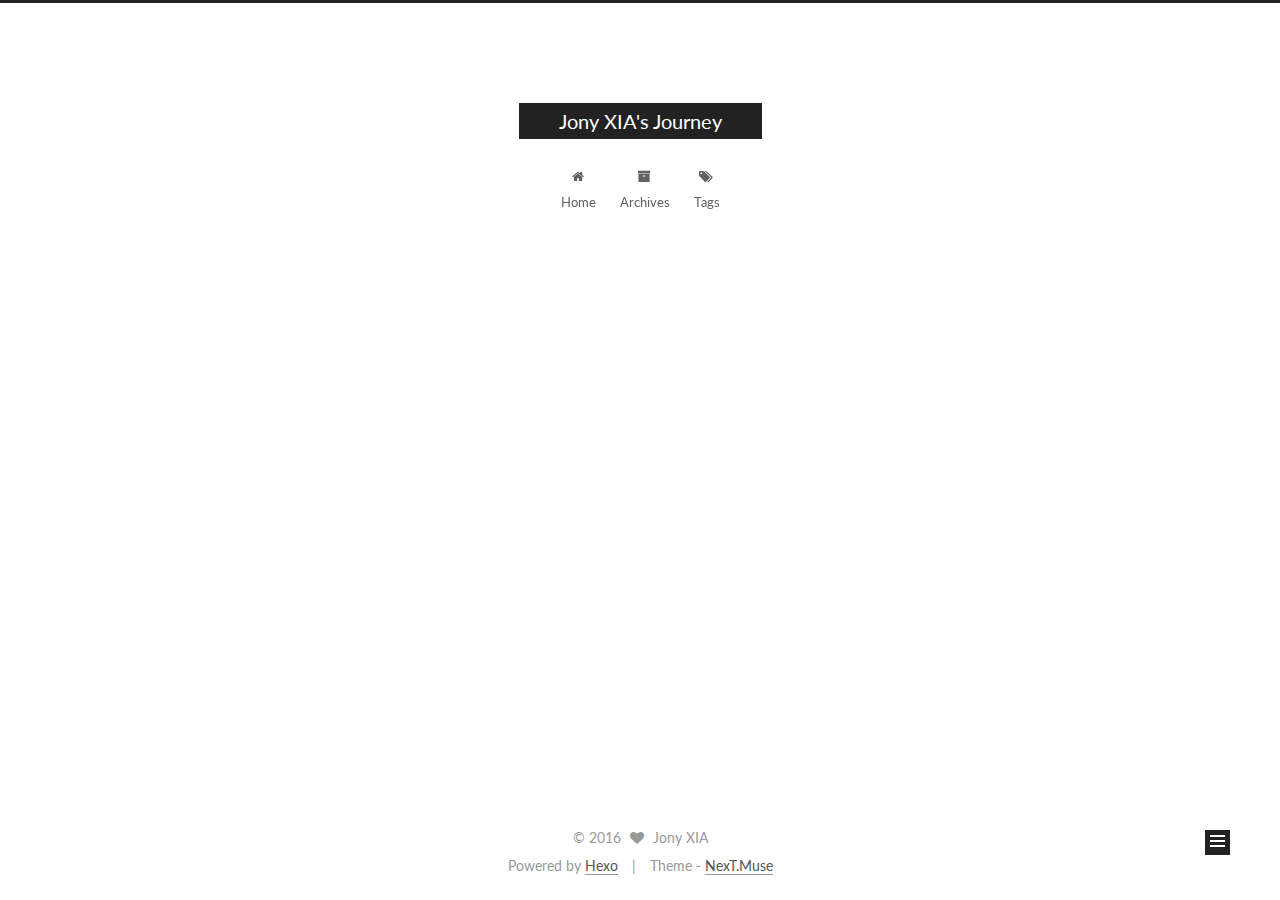
==== commit 19b58d51: "Site updated: 2016-10-03 12:37:09" ====
--- a/index.html
+++ b/index.html
@@ -263,6 +263,15 @@
           
 
           
+          
+             <span id="/2016/10/03/hello-world/" class="leancloud_visitors" data-flag-title="Hello World">
+               &nbsp; | &nbsp;
+               <span class="post-meta-item-icon">
+                 <i class="fa fa-eye"></i>
+               </span>
+               <span class="post-meta-item-text">visitors </span>
+               <span class="leancloud-visitors-count"></span>
+              </span>
           
 
           
@@ -499,6 +508,113 @@
   
 
   
+  <script src="https://cdn1.lncld.net/static/js/av-core-mini-0.6.1.js"></script>
+  <script>AV.initialize("GoPX1rtQt1wa6om9XK3IRHBV-gzGzoHsz", "hfwGmpEBGDME4JYlWQ3SqKVn");</script>
+  <script>
+    function showTime(Counter) {
+      var query = new AV.Query(Counter);
+      var entries = [];
+      var $visitors = $(".leancloud_visitors");
+
+      $visitors.each(function () {
+        entries.push( $(this).attr("id").trim() );
+      });
+
+      query.containedIn('url', entries);
+      query.find()
+        .done(function (results) {
+          var COUNT_CONTAINER_REF = '.leancloud-visitors-count';
+
+          if (results.length === 0) {
+            $visitors.find(COUNT_CONTAINER_REF).text(0);
+            return;
+          }
+
+          for (var i = 0; i < results.length; i++) {
+            var item = results[i];
+            var url = item.get('url');
+            var time = item.get('time');
+            var element = document.getElementById(url);
+
+            $(element).find(COUNT_CONTAINER_REF).text(time);
+          }
+          for(var i = 0; i < entries.length; i++) {
+            var url = entries[i];
+            var element = document.getElementById(url);
+            var countSpan = $(element).find(COUNT_CONTAINER_REF);
+            if( countSpan.text() == '') {
+              countSpan.text(0);
+            }
+          }
+        })
+        .fail(function (object, error) {
+          console.log("Error: " + error.code + " " + error.message);
+        });
+    }
+
+    function addCount(Counter) {
+      var $visitors = $(".leancloud_visitors");
+      var url = $visitors.attr('id').trim();
+      var title = $visitors.attr('data-flag-title').trim();
+      var query = new AV.Query(Counter);
+
+      query.equalTo("url", url);
+      query.find({
+        success: function(results) {
+          if (results.length > 0) {
+            var counter = results[0];
+            counter.fetchWhenSave(true);
+            counter.increment("time");
+            counter.save(null, {
+              success: function(counter) {
+                var $element = $(document.getElementById(url));
+                $element.find('.leancloud-visitors-count').text(counter.get('time'));
+              },
+              error: function(counter, error) {
+                console.log('Failed to save Visitor num, with error message: ' + error.message);
+              }
+            });
+          } else {
+            var newcounter = new Counter();
+            /* Set ACL */
+            var acl = new AV.ACL();
+            acl.setPublicReadAccess(true);
+            acl.setPublicWriteAccess(true);
+            newcounter.setACL(acl);
+            /* End Set ACL */
+            newcounter.set("title", title);
+            newcounter.set("url", url);
+            newcounter.set("time", 1);
+            newcounter.save(null, {
+              success: function(newcounter) {
+                var $element = $(document.getElementById(url));
+                $element.find('.leancloud-visitors-count').text(newcounter.get('time'));
+              },
+              error: function(newcounter, error) {
+                console.log('Failed to create');
+              }
+            });
+          }
+        },
+        error: function(error) {
+          console.log('Error:' + error.code + " " + error.message);
+        }
+      });
+    }
+
+    $(function() {
+      var Counter = AV.Object.extend("Counter");
+      if ($('.leancloud_visitors').length == 1) {
+        addCount(Counter);
+      } else if ($('.post-title-link').length > 1) {
+        showTime(Counter);
+      }
+    });
+  </script>
+
+
+
+  
 
 </body>
 </html>
--- a/css/main.css
+++ b/css/main.css
@@ -1548,7 +1548,7 @@
   width: 4px;
   height: 4px;
   border-radius: 50%;
-  background: #30ff39;
+  background: #5d0639;
 }
 .links-of-blogroll {
   font-size: 13px;
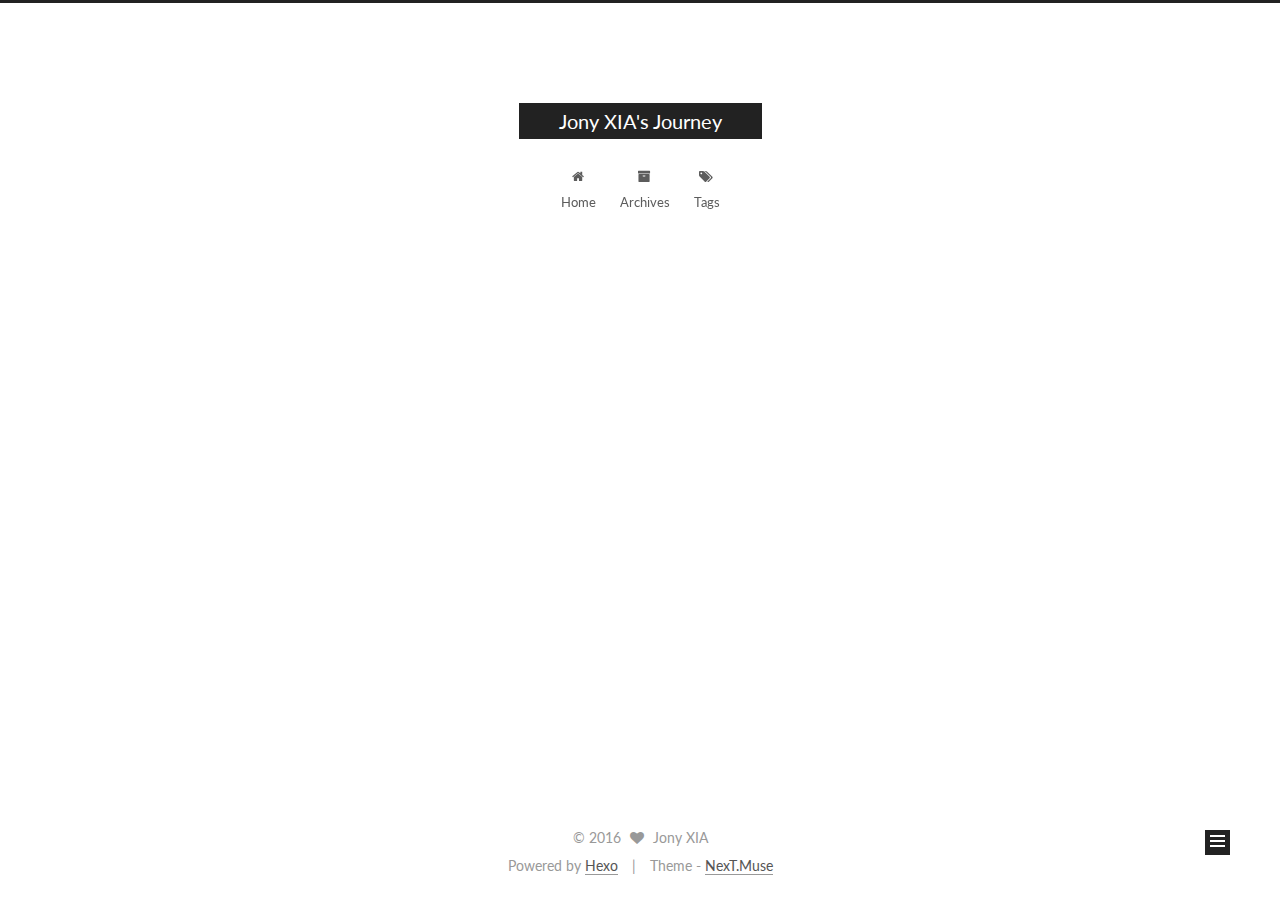
==== commit ef31104b: "Site updated: 2016-10-05 20:05:34" ====
--- a/index.html
+++ b/index.html
@@ -86,7 +86,7 @@
 
 <meta property="og:type" content="website">
 <meta property="og:title" content="Jony XIA's Journey">
-<meta property="og:url" content="https://jonyxia.github.io/index.html">
+<meta property="og:url" content="https://jonyxia.com/index.html">
 <meta property="og:site_name" content="Jony XIA's Journey">
 <meta name="twitter:card" content="summary">
 <meta name="twitter:title" content="Jony XIA's Journey">
@@ -110,7 +110,7 @@
 
 
 
-  <link rel="canonical" href="https://jonyxia.github.io/"/>
+  <link rel="canonical" href="https://jonyxia.com/"/>
 
   <title> Jony XIA's Journey </title>
 </head>
--- a/css/main.css
+++ b/css/main.css
@@ -1548,7 +1548,7 @@
   width: 4px;
   height: 4px;
   border-radius: 50%;
-  background: #5d0639;
+  background: #b12538;
 }
 .links-of-blogroll {
   font-size: 13px;
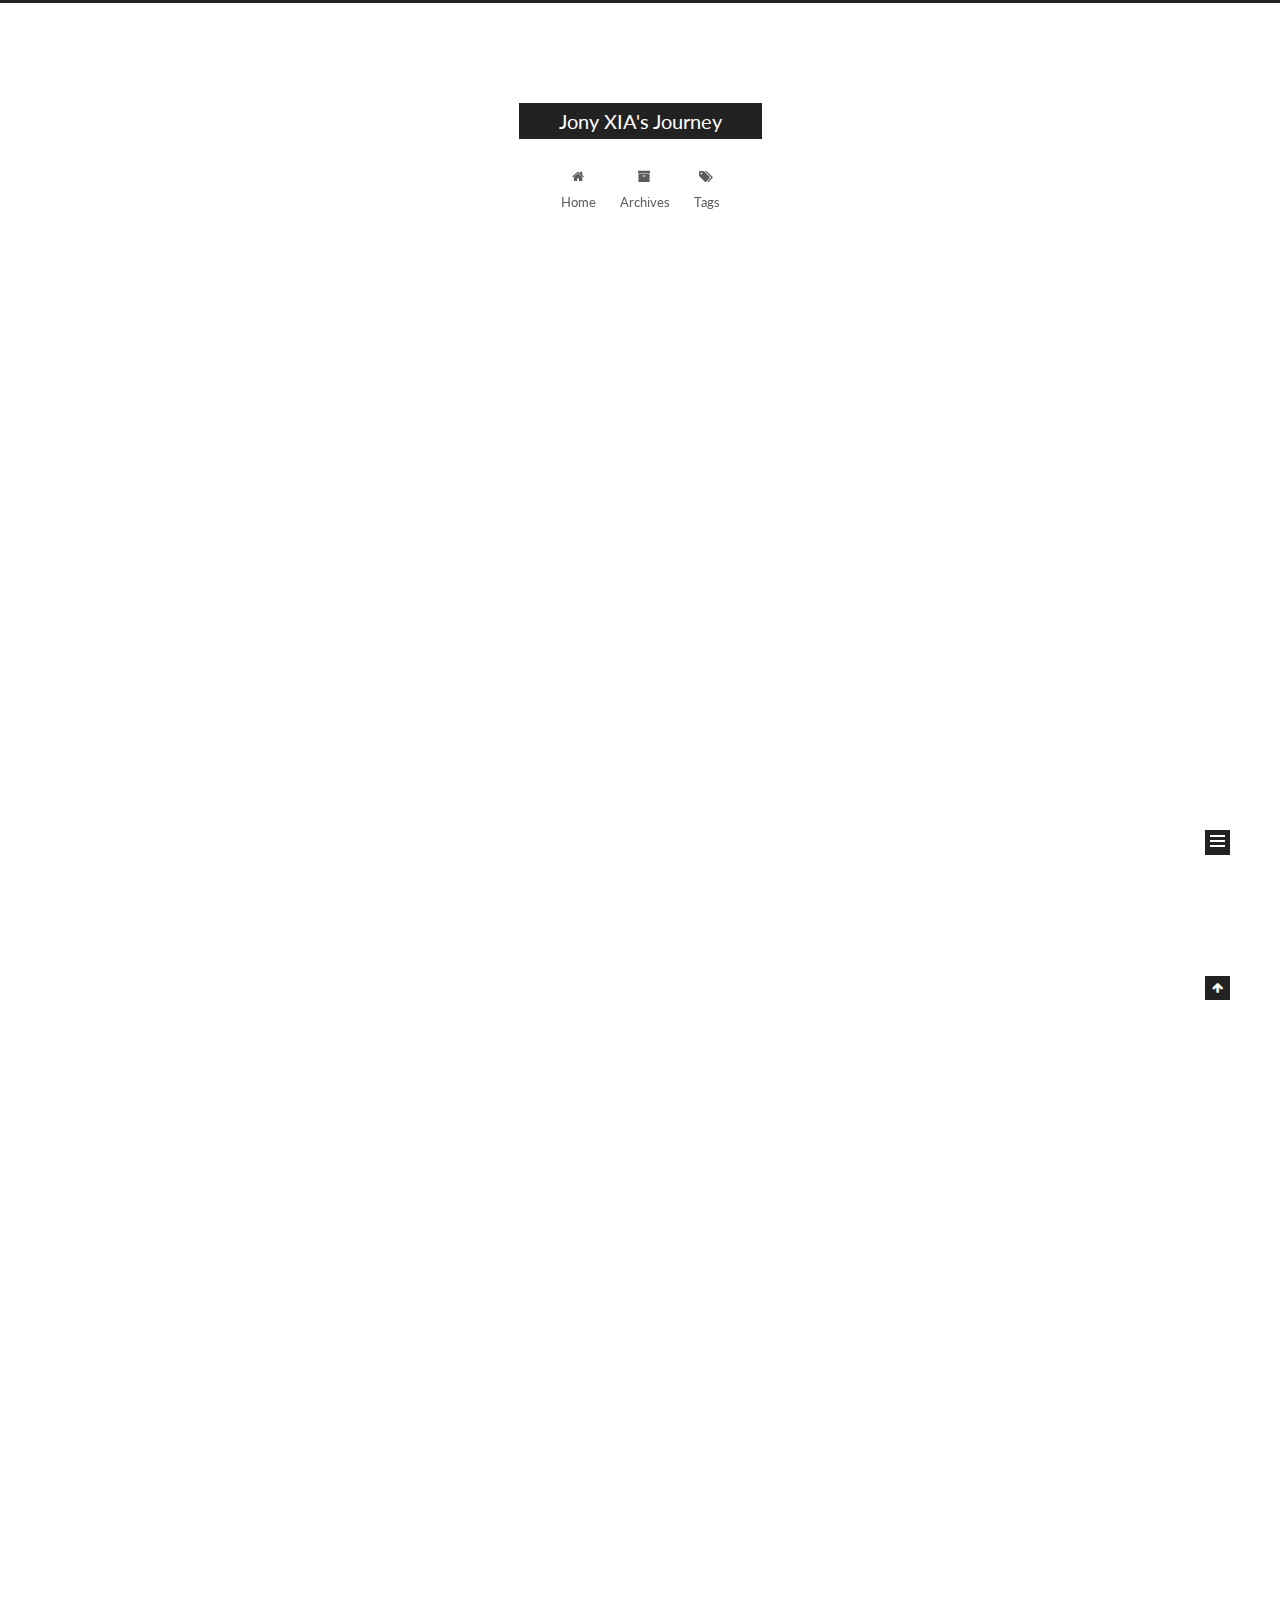
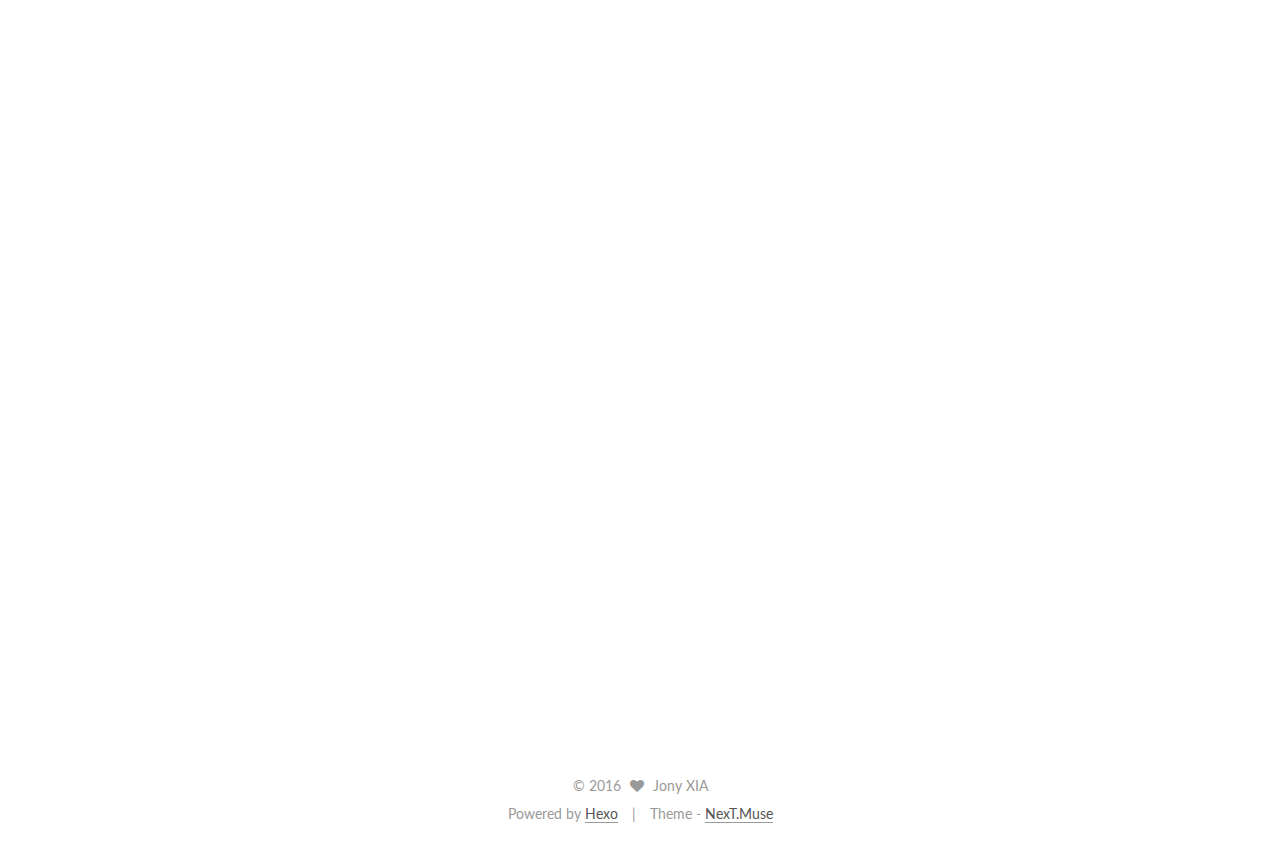
==== commit ce58bae1: "Site updated: 2016-10-06 12:09:44" ====
--- a/index.html
+++ b/index.html
@@ -235,6 +235,138 @@
             
               
                 
+                <a class="post-title-link" href="/2016/10/06/meditation/" itemprop="url">
+                  Meditation:Some Scientific Evidence and How to
+                </a>
+              
+            
+          </h1>
+        
+
+        <div class="post-meta">
+          <span class="post-time">
+            <span class="post-meta-item-icon">
+              <i class="fa fa-calendar-o"></i>
+            </span>
+            <span class="post-meta-item-text">Posted on</span>
+            <time itemprop="dateCreated" datetime="2016-10-06T11:43:00+11:00" content="06-10-2016">
+              06-10-2016
+            </time>
+          </span>
+
+          
+
+          
+            
+          
+
+          
+
+          
+          
+             <span id="/2016/10/06/meditation/" class="leancloud_visitors" data-flag-title="Meditation:Some Scientific Evidence and How to">
+               &nbsp; | &nbsp;
+               <span class="post-meta-item-icon">
+                 <i class="fa fa-eye"></i>
+               </span>
+               <span class="post-meta-item-text">visitors </span>
+               <span class="leancloud-visitors-count"></span>
+              </span>
+          
+
+          
+        </div>
+      </header>
+    
+
+
+    <div class="post-body" itemprop="articleBody">
+
+      
+      
+
+      
+        
+          
+            <h3 id="1-What-is-meditation"><a href="#1-What-is-meditation" class="headerlink" title="1. What is meditation"></a>1. What is meditation</h3><p>My definition for meditation:</p>
+<blockquote>
+<p>It is a way of deliberate practice for the brain’s fitness.</p>
+</blockquote>
+<p>Like building muscles in the gym, meditation is an effective way to train our brains. This conclusion could be supported by an increasing amount of scientific evidence. Here are two examples:</p>
+<blockquote>
+<p>Our initial results suggest that meditation may be associated with structural changes in areas of the brain that are important for sensory, cognitive and emotional processing. The data further suggest that meditation may impact age-related declines in cortical structure. (<a href="https://www.researchgate.net/publication/7495096_Meditation_Experience_Is_Associated_with_Increased_Cortical_Thickness" target="_blank" rel="external"><em>Lazar et al.</em>, 2005</a>)</p>
+<p>Meditators, compared with controls, showed significantly greater cortical thickness in the anterior regions of the brain. These brain structural differences, particularly in the frontal cortex, may be associated with repeated practice of attentional and emotional regulations. (<a href="http://scan.oxfordjournals.org/content/8/1/27.full" target="_blank" rel="external"><em>Kang et al.</em>,2012</a>)</p>
+</blockquote>
+<p>Therefore, meditation could be independent from any religion and should be treated as another way to train our brains besides acquiring knowledge.</p>
+<h3 id="2-Why-meditate"><a href="#2-Why-meditate" class="headerlink" title="2. Why meditate"></a>2. Why meditate</h3><p>Let’s take Steve Jobs as an example, the founder of Apple. Today happens to be the fifth year we lost him.</p>
+<p>Since Steve Jobs travelled India at around 19 years old, he had continued cultivating his meditation practice.</p>
+<p>Editor <a href="http://www.businessinsider.com.au/steve-jobs-zen-meditation-buddhism-2015-1" target="_blank" rel="external">Drake Baer</a> mentioned three fundamental impacts brought from Jobs’s practice of this “discipline”.</p>
+<ol>
+<li>It transformed Jobs’s understanding of his own thinking procedure;</li>
+<li>It equiped Apple’s design principles with simplicity;</li>
+<li>It even guided the way how Jobs treated his customers.</li>
+</ol>
+<p>Tech writer <a href="http://www.news.com.au/technology/innovation/apple-founder-steve-jobs-used-zen-mindfulness-as-path-to-success/news-story/d69f4e281ceabe1e5ae756e833d123b6" target="_blank" rel="external">Geoffrey James</a> summarised that Jobs used meditation to reduce stress, gain clarity and enhance his creativity.</p>
+<p>According to a recent article in <a href="http://www.theatlantic.com/business/archive/2015/03/corporations-newest-productivity-hack-meditation/387286/" target="_blank" rel="external">The Atlantic</a>, giant companies such as Target, Google, Ford, Adobe — and even Goldman Sachs and Davos have developed similar programs to keep employees healthier and more focused.</p>
+<h3 id="3-My-how-to-guide"><a href="#3-My-how-to-guide" class="headerlink" title="3. My how-to guide"></a>3. My how-to guide</h3><p>There are numerous guides on the Web about mindfulness and meditation. Here is a free and more systematic <a href="http://www.thetadprinciple.com/free-meditation-guide-0101adj.html" target="_blank" rel="external">one</a>.</p>
+<p>My guide simply starts with focusing on our breath:</p>
+<ol>
+<li>Find a comfortable place and position, sitting with back straight;</li>
+<li>Close your eyes and take breaths at a natural pace;</li>
+<li>Focus on your breath;</li>
+<li>When your attention has wandered, simply return it to your breath;</li>
+<li>Practice at least 15 minutes daily and repetition is vital.</li>
+</ol>
+<p>In addition, here are some apps could assist your practice: a timer, <a href="http://www.thetadprinciple.com/free-meditation-guide-0101adj.html" target="_blank" rel="external">Headspace</a>, the <a href="https://support.apple.com/en-us/HT206999" target="_blank" rel="external">Breathe</a> app (max 5-minute limit) on Apple Watch with watchOS 3.</p>
+
+          
+        
+      
+    </div>
+
+    <div>
+      
+    </div>
+
+    <div>
+      
+    </div>
+
+    <footer class="post-footer">
+      
+
+      
+
+      
+      
+        <div class="post-eof"></div>
+      
+    </footer>
+  </article>
+
+
+    
+      
+
+  
+  
+
+  
+  
+  
+
+  <article class="post post-type-normal " itemscope itemtype="http://schema.org/Article">
+
+    
+      <header class="post-header">
+
+        
+        
+          <h1 class="post-title" itemprop="name headline">
+            
+            
+              
+                
                 <a class="post-title-link" href="/2016/10/03/hello-world/" itemprop="url">
                   Hello World
                 </a>
@@ -362,7 +494,7 @@
         <nav class="site-state motion-element">
           <div class="site-state-item site-state-posts">
             <a href="/archives">
-              <span class="site-state-item-count">1</span>
+              <span class="site-state-item-count">2</span>
               <span class="site-state-item-name">posts</span>
             </a>
           </div>
--- a/css/main.css
+++ b/css/main.css
@@ -1548,7 +1548,7 @@
   width: 4px;
   height: 4px;
   border-radius: 50%;
-  background: #b12538;
+  background: #786e8c;
 }
 .links-of-blogroll {
   font-size: 13px;
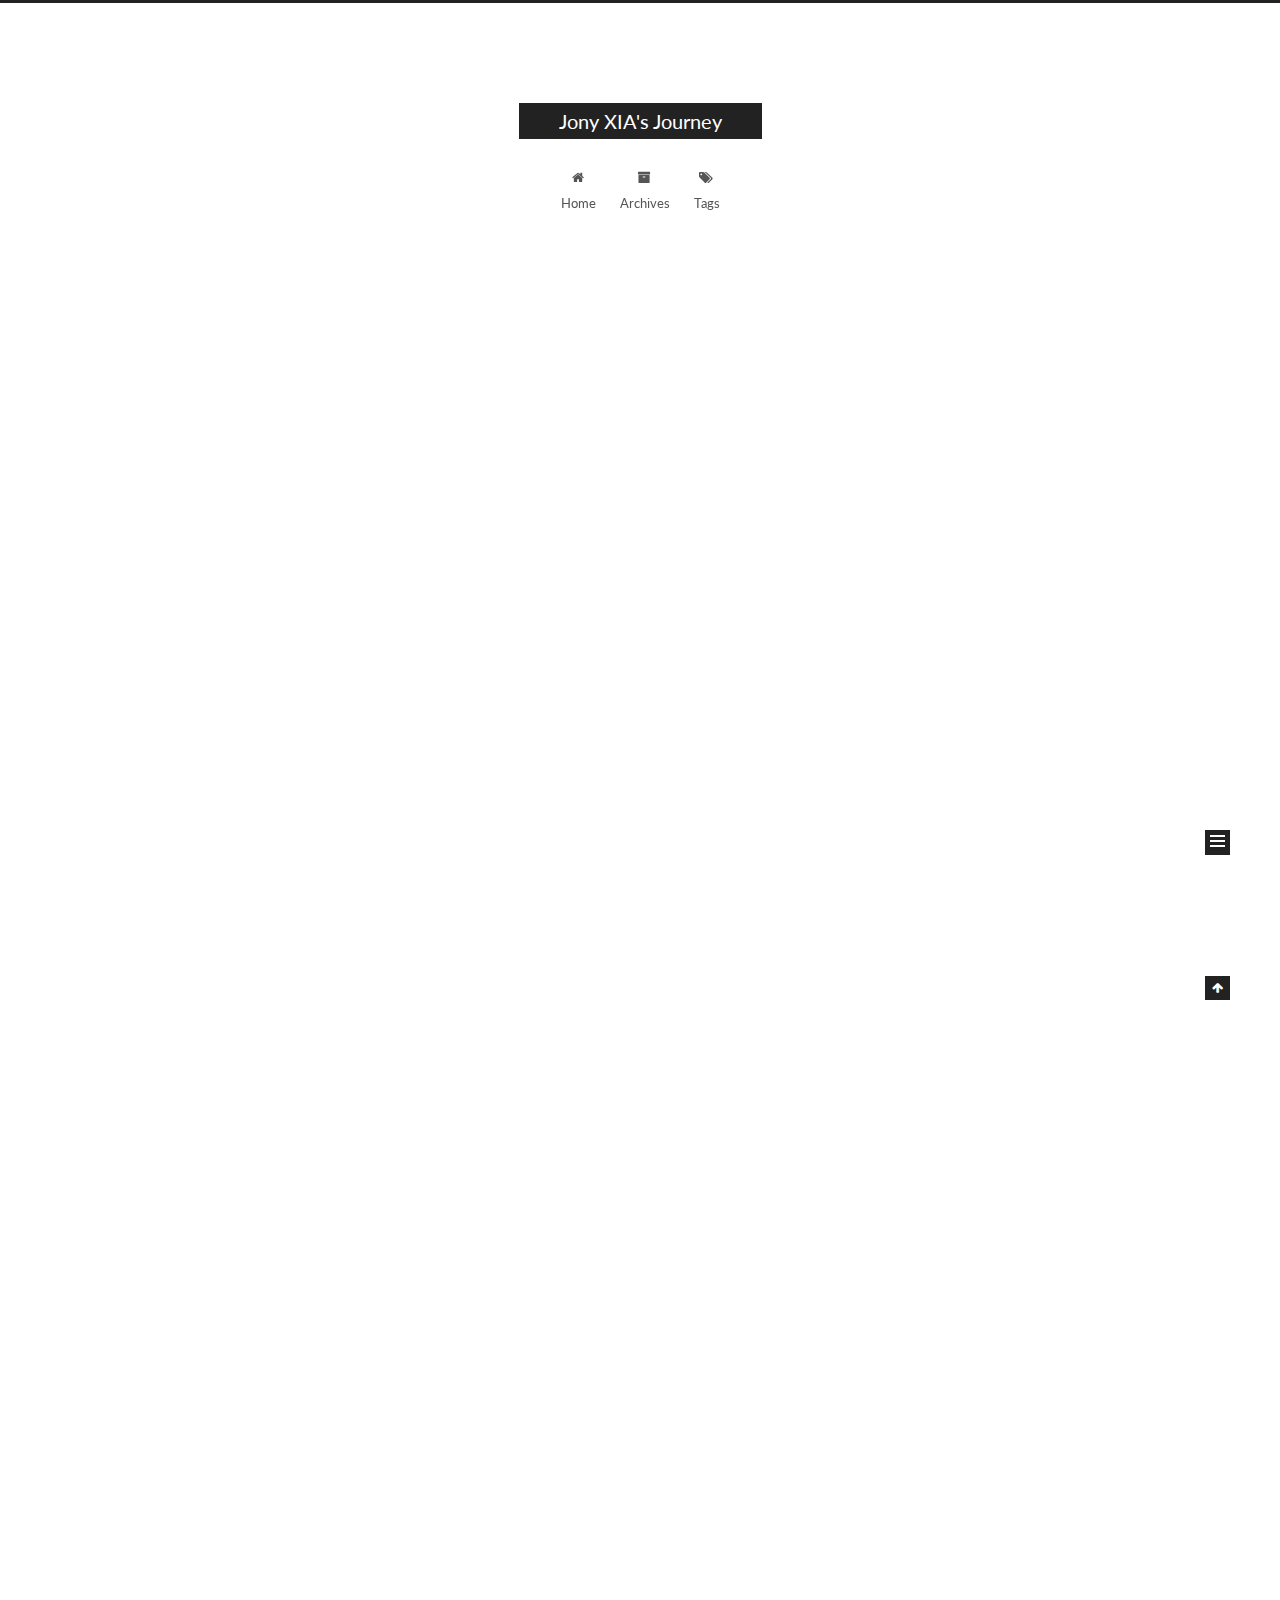
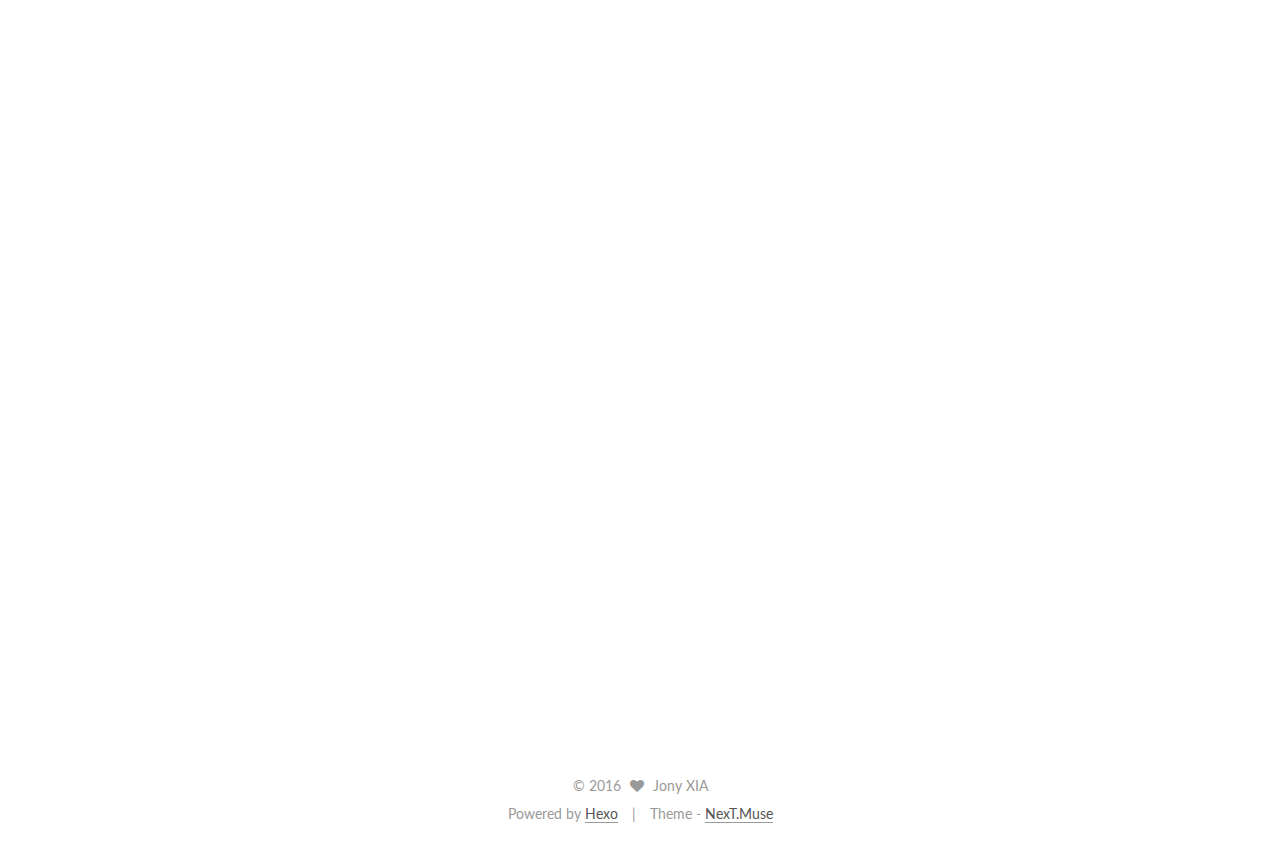
==== commit 21729478: "Site updated: 2016-10-13 12:34:03" ====
--- a/index.html
+++ b/index.html
@@ -257,6 +257,13 @@
           
 
           
+            
+              <span class="post-comments-count">
+                &nbsp; | &nbsp;
+                <a href="/2016/10/06/meditation/#comments" itemprop="discussionUrl">
+                  <span class="post-comments-count ds-thread-count" data-thread-key="2016/10/06/meditation/" itemprop="commentsCount"></span>
+                </a>
+              </span>
             
           
 
@@ -303,7 +310,7 @@
 <p>Editor <a href="http://www.businessinsider.com.au/steve-jobs-zen-meditation-buddhism-2015-1" target="_blank" rel="external">Drake Baer</a> mentioned three fundamental impacts brought from Jobs’s practice of this “discipline”.</p>
 <ol>
 <li>It transformed Jobs’s understanding of his own thinking procedure;</li>
-<li>It equiped Apple’s design principles with simplicity;</li>
+<li>It equipped Apple’s design principles with simplicity;</li>
 <li>It even guided the way how Jobs treated his customers.</li>
 </ol>
 <p>Tech writer <a href="http://www.news.com.au/technology/innovation/apple-founder-steve-jobs-used-zen-mindfulness-as-path-to-success/news-story/d69f4e281ceabe1e5ae756e833d123b6" target="_blank" rel="external">Geoffrey James</a> summarised that Jobs used meditation to reduce stress, gain clarity and enhance his creativity.</p>
@@ -389,6 +396,13 @@
           
 
           
+            
+              <span class="post-comments-count">
+                &nbsp; | &nbsp;
+                <a href="/2016/10/03/hello-world/#comments" itemprop="discussionUrl">
+                  <span class="post-comments-count ds-thread-count" data-thread-key="2016/10/03/hello-world/" itemprop="commentsCount"></span>
+                </a>
+              </span>
             
           
 
@@ -625,9 +639,30 @@
 
   
 
-
-
-  
+  
+    
+  
+
+  <script type="text/javascript">
+    var duoshuoQuery = {short_name:"jonyxia"};
+    (function() {
+      var ds = document.createElement('script');
+      ds.type = 'text/javascript';ds.async = true;
+      ds.id = 'duoshuo-script';
+      ds.src = (document.location.protocol == 'https:' ? 'https:' : 'http:') + '//static.duoshuo.com/embed.js';
+      ds.charset = 'UTF-8';
+      (document.getElementsByTagName('head')[0]
+      || document.getElementsByTagName('body')[0]).appendChild(ds);
+    })();
+  </script>
+
+  
+    
+    <script src="/vendors/ua-parser-js/dist/ua-parser.min.js?v=0.7.9"></script>
+    <script src="/js/src/hook-duoshuo.js"></script>
+  
+
+
 
 
 
--- a/css/main.css
+++ b/css/main.css
@@ -1548,7 +1548,7 @@
   width: 4px;
   height: 4px;
   border-radius: 50%;
-  background: #786e8c;
+  background: #2d04b1;
 }
 .links-of-blogroll {
   font-size: 13px;
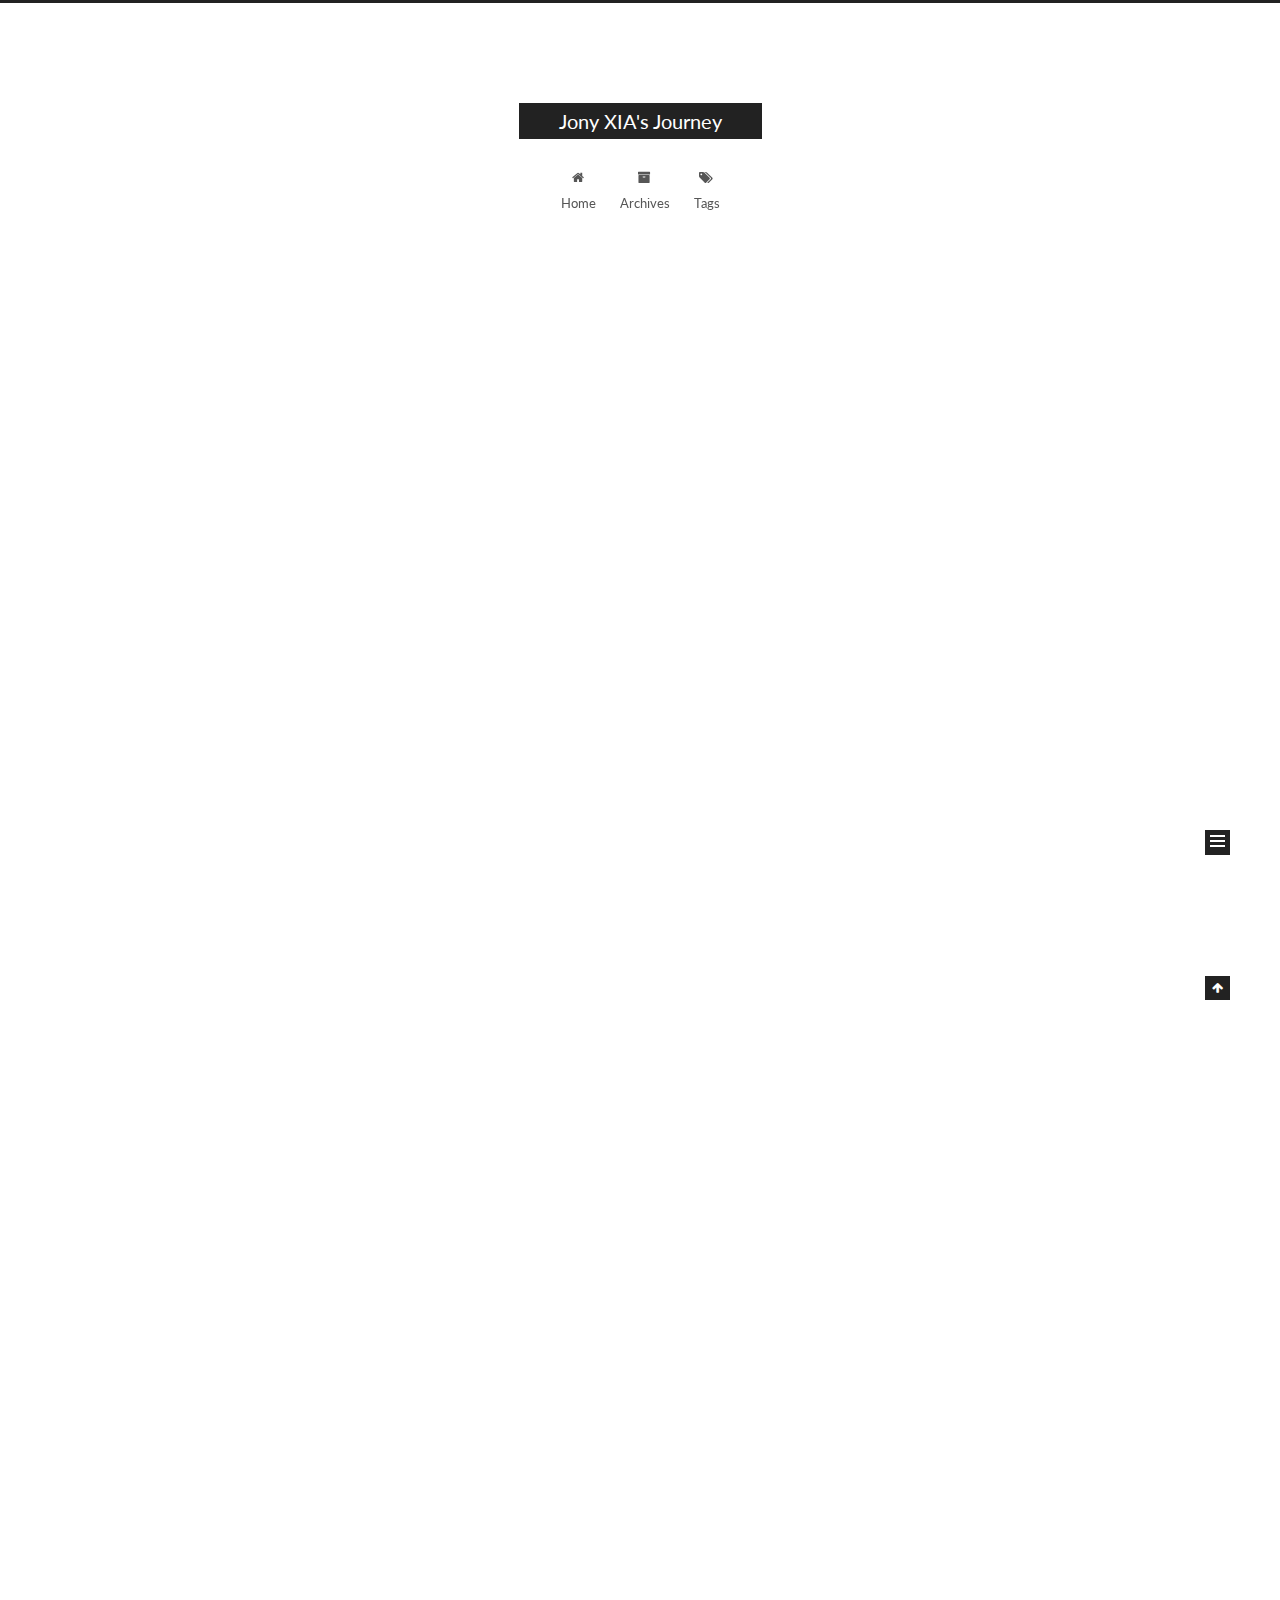
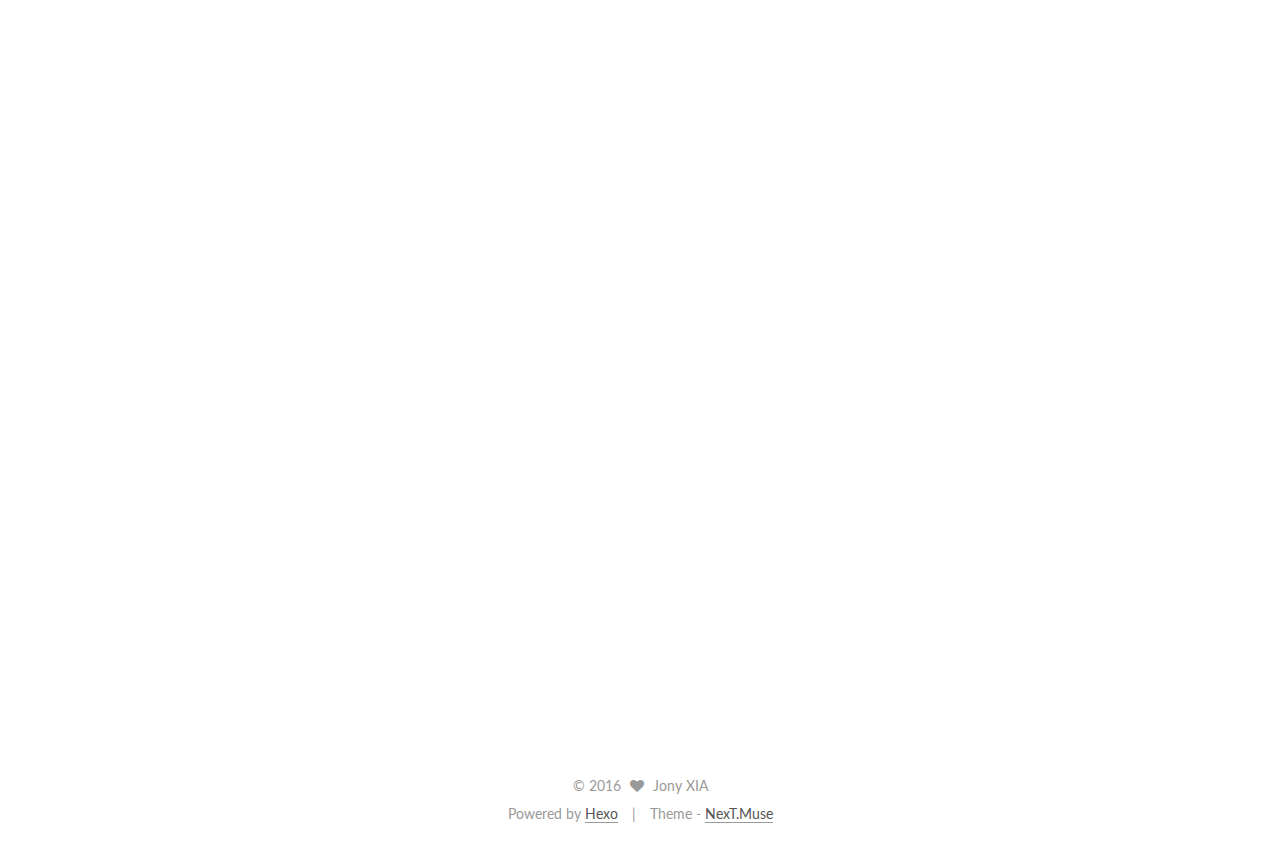
==== commit 7ed85754: "Site updated: 2016-10-13 12:35:43" ====
--- a/index.html
+++ b/index.html
@@ -257,13 +257,6 @@
           
 
           
-            
-              <span class="post-comments-count">
-                &nbsp; | &nbsp;
-                <a href="/2016/10/06/meditation/#comments" itemprop="discussionUrl">
-                  <span class="post-comments-count ds-thread-count" data-thread-key="2016/10/06/meditation/" itemprop="commentsCount"></span>
-                </a>
-              </span>
             
           
 
@@ -397,13 +390,6 @@
 
           
             
-              <span class="post-comments-count">
-                &nbsp; | &nbsp;
-                <a href="/2016/10/03/hello-world/#comments" itemprop="discussionUrl">
-                  <span class="post-comments-count ds-thread-count" data-thread-key="2016/10/03/hello-world/" itemprop="commentsCount"></span>
-                </a>
-              </span>
-            
           
 
           
@@ -639,30 +625,9 @@
 
   
 
-  
-    
-  
-
-  <script type="text/javascript">
-    var duoshuoQuery = {short_name:"jonyxia"};
-    (function() {
-      var ds = document.createElement('script');
-      ds.type = 'text/javascript';ds.async = true;
-      ds.id = 'duoshuo-script';
-      ds.src = (document.location.protocol == 'https:' ? 'https:' : 'http:') + '//static.duoshuo.com/embed.js';
-      ds.charset = 'UTF-8';
-      (document.getElementsByTagName('head')[0]
-      || document.getElementsByTagName('body')[0]).appendChild(ds);
-    })();
-  </script>
-
-  
-    
-    <script src="/vendors/ua-parser-js/dist/ua-parser.min.js?v=0.7.9"></script>
-    <script src="/js/src/hook-duoshuo.js"></script>
-  
-
-
+
+
+  
 
 
 
--- a/css/main.css
+++ b/css/main.css
@@ -1548,7 +1548,7 @@
   width: 4px;
   height: 4px;
   border-radius: 50%;
-  background: #2d04b1;
+  background: #08c1ff;
 }
 .links-of-blogroll {
   font-size: 13px;
